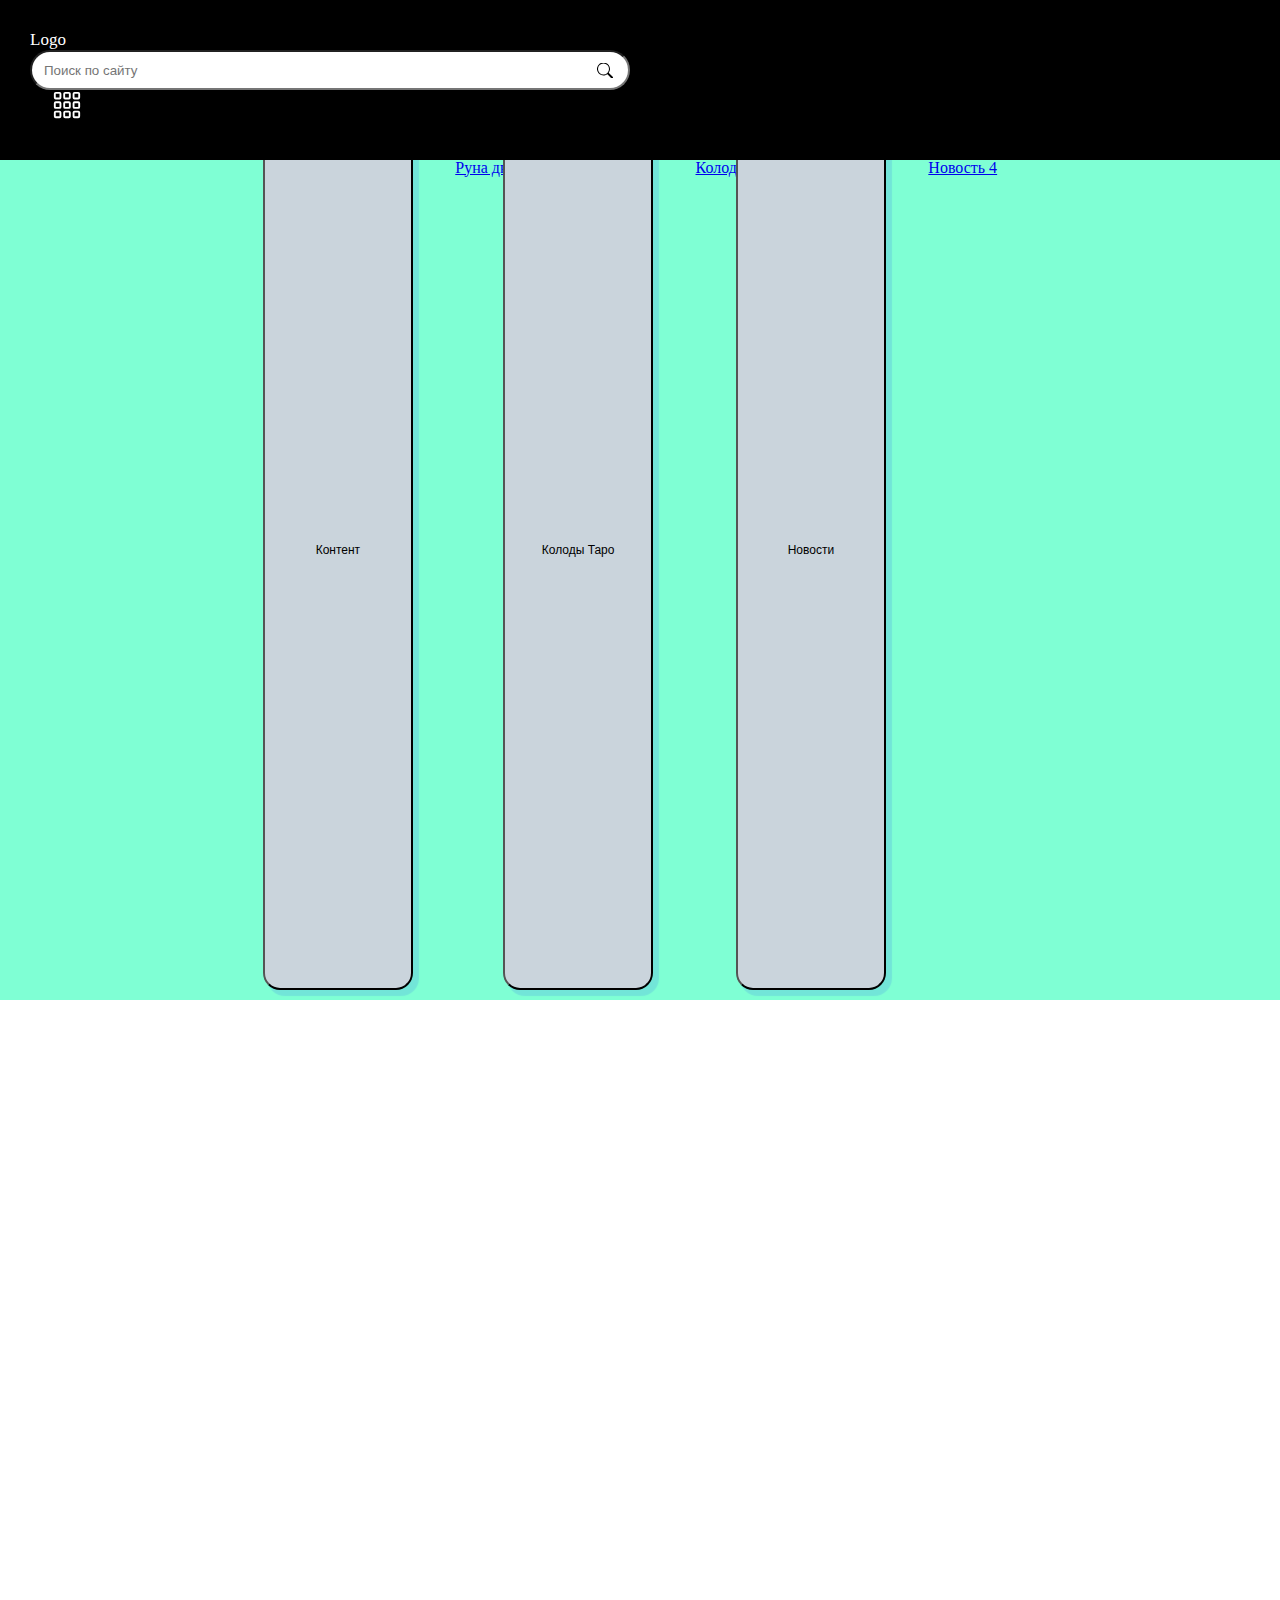
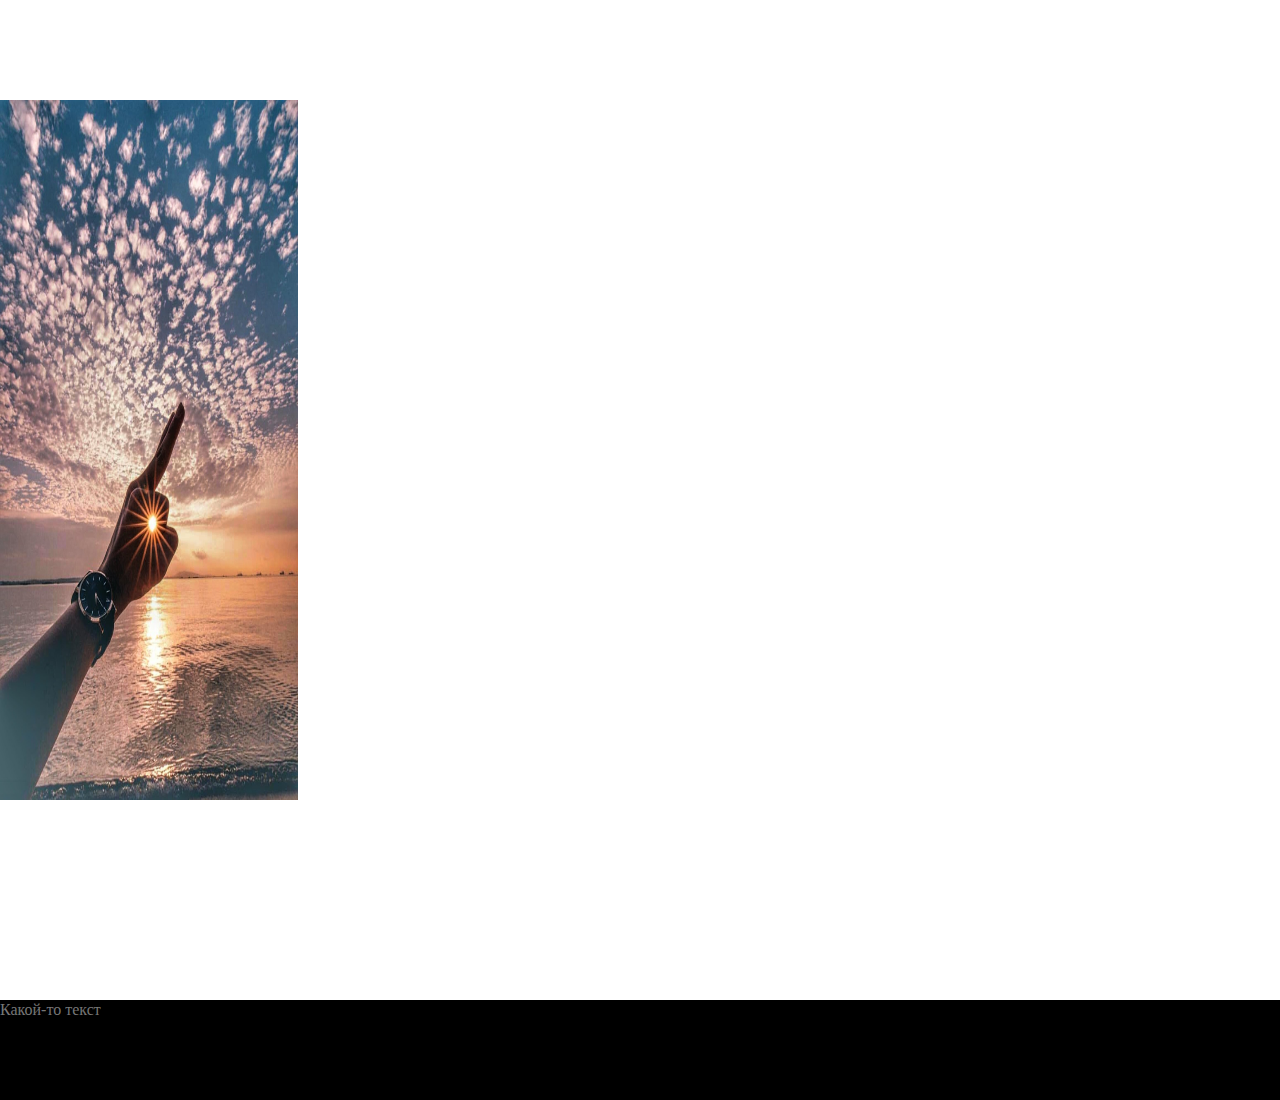
==== index.html @ ed7b6639 "master" ====
<!DOCTYPE html>
<html>
<head>
    <meta charset='utf-8'>
    <meta http-equiv='X-UA-Compatible' content='IE=edge'>
    <title>Таро Карта дня</title>
    <meta name='viewport' content='width=device-width, initial-scale=1'>
	<link rel="stylesheet" href="sbros.css">
    <link href="https://cdn.jsdelivr.net/npm/bootstrap@5.2.0/dist/css/bootstrap.min.css" rel="stylesheet" integrity="sha384-gH2yIJqKdNHPEq0n4Mqa/HGKIhSkIHeL5AyhkYV8i59U5AR6csBvApHHNl/vI1Bx" crossorigin="anonymous">
    <script src="https://cdn.jsdelivr.net/npm/bootstrap@5.2.0/dist/js/bootstrap.bundle.min.js" integrity="sha384-A3rJD856KowSb7dwlZdYEkO39Gagi7vIsF0jrRAoQmDKKtQBHUuLZ9AsSv4jD4Xa" crossorigin="anonymous"></script>
	<link rel='stylesheet' href='style.css'>
</head> 
<body class="light-theme">
    <header class="container-fluid text-center">
			<div class="row">
				<a href="#" class="col-sm-3 logo" class="hider" id="hider" onclick="openbox('box6'); return false">Logo</a>
				<form action="#" method="#" class="col-sm-6"><input type="search" name="q" placeholder="Поиск по сайту" > 
				</form>
					<ul class="col-sm-3 dropdown">
						<li> <a href="#" class="svg">
							<svg xmlns="http://www.w3.org/2000/svg" width="30" height="30" fill="currentColor" class="bi bi-grid-3x3-gap" viewBox="0 0 16 16">
						  <path d="M4 2v2H2V2h2zm1 12v-2a1 1 0 0 0-1-1H2a1 1 0 0 0-1 1v2a1 1 0 0 0 1 1h2a1 1 0 0 0 1-1zm0-5V7a1 1 0 0 0-1-1H2a1 1 0 0 0-1 1v2a1 1 0 0 0 1 1h2a1 1 0 0 0 1-1zm0-5V2a1 1 0 0 0-1-1H2a1 1 0 0 0-1 1v2a1 1 0 0 0 1 1h2a1 1 0 0 0 1-1zm5 10v-2a1 1 0 0 0-1-1H7a1 1 0 0 0-1 1v2a1 1 0 0 0 1 1h2a1 1 0 0 0 1-1zm0-5V7a1 1 0 0 0-1-1H7a1 1 0 0 0-1 1v2a1 1 0 0 0 1 1h2a1 1 0 0 0 1-1zm0-5V2a1 1 0 0 0-1-1H7a1 1 0 0 0-1 1v2a1 1 0 0 0 1 1h2a1 1 0 0 0 1-1zM9 2v2H7V2h2zm5 0v2h-2V2h2zM4 7v2H2V7h2zm5 0v2H7V7h2zm5 0h-2v2h2V7zM4 12v2H2v-2h2zm5 0v2H7v-2h2zm5 0v2h-2v-2h2zM12 1a1 1 0 0 0-1 1v2a1 1 0 0 0 1 1h2a1 1 0 0 0 1-1V2a1 1 0 0 0-1-1h-2zm-1 6a1 1 0 0 1 1-1h2a1 1 0 0 1 1 1v2a1 1 0 0 1-1 1h-2a1 1 0 0 1-1-1V7zm1 4a1 1 0 0 0-1 1v2a1 1 0 0 0 1 1h2a1 1 0 0 0 1-1v-2a1 1 0 0 0-1-1h-2z"/>
							</svg>
						  </a>
						  <ul class="dropdown-menu_header">
							<li><a href="#" ><svg xmlns="http://www.w3.org/2000/svg" width="16" height="16" fill="currentColor" class="bi bi-person-circle" viewBox="0 0 16 16">
								<path d="M11 6a3 3 0 1 1-6 0 3 3 0 0 1 6 0z"/>
								<path fill-rule="evenodd" d="M0 8a8 8 0 1 1 16 0A8 8 0 0 1 0 8zm8-7a7 7 0 0 0-5.468 11.37C3.242 11.226 4.805 10 8 10s4.757 1.225 5.468 2.37A7 7 0 0 0 8 1z"/>
							  </svg>My stuff</a>
							  <ul class="sub-menu_header">
								<li><a href="#">Online Status</a></li>
								<li><a href="#">Profile</a></li>
								<li><a href="#">StyleAvatar</a></li>
								<li><a href="#">User Settings</a></li>
							</ul>
						
							</li>
							
							<li><a href="#" class="checkbox"><svg xmlns="http://www.w3.org/2000/svg" width="16" height="16" fill="currentColor" class="bi bi-eye" viewBox="0 0 16 16">
								<path d="M16 8s-3-5.5-8-5.5S0 8 0 8s3 5.5 8 5.5S16 8 16 8zM1.173 8a13.133 13.133 0 0 1 1.66-2.043C4.12 4.668 5.88 3.5 8 3.5c2.12 0 3.879 1.168 5.168 2.457A13.133 13.133 0 0 1 14.828 8c-.058.087-.122.183-.195.288-.335.48-.83 1.12-1.465 1.755C11.879 11.332 10.119 12.5 8 12.5c-2.12 0-3.879-1.168-5.168-2.457A13.134 13.134 0 0 1 1.172 8z"/>
								<path d="M8 5.5a2.5 2.5 0 1 0 0 5 2.5 2.5 0 0 0 0-5zM4.5 8a3.5 3.5 0 1 1 7 0 3.5 3.5 0 0 1-7 0z"/>
							  </svg>View Options</a> </li>
			
			
								<span>Dark Mode <input type ="checkbox" class="btn-toggle"></span>
					  
							<li><a href="#"><svg xmlns="http://www.w3.org/2000/svg" width="16" height="16" fill="currentColor" class="bi bi-git" viewBox="0 0 16 16">
							<path d="M15.698 7.287 8.712.302a1.03 1.03 0 0 0-1.457 0l-1.45 1.45 1.84 1.84a1.223 1.223 0 0 1 1.55 1.56l1.773 1.774a1.224 1.224 0 0 1 1.267 2.025 1.226 1.226 0 0 1-2.002-1.334L8.58 5.963v4.353a1.226 1.226 0 1 1-1.008-.036V5.887a1.226 1.226 0 0 1-.666-1.608L5.093 2.465l-4.79 4.79a1.03 1.03 0 0 0 0 1.457l6.986 6.986a1.03 1.03 0 0 0 1.457 0l6.953-6.953a1.031 1.031 0 0 0 0-1.457"/>
							</svg>Create a Communiti</a> </li>
			
							<li><a href="#"><svg xmlns="http://www.w3.org/2000/svg" width="16" height="16" fill="currentColor" class="bi bi-megaphone" viewBox="0 0 16 16">
								<path d="M13 2.5a1.5 1.5 0 0 1 3 0v11a1.5 1.5 0 0 1-3 0v-.214c-2.162-1.241-4.49-1.843-6.912-2.083l.405 2.712A1 1 0 0 1 5.51 15.1h-.548a1 1 0 0 1-.916-.599l-1.85-3.49a68.14 68.14 0 0 0-.202-.003A2.014 2.014 0 0 1 0 9V7a2.02 2.02 0 0 1 1.992-2.013 74.663 74.663 0 0 0 2.483-.075c3.043-.154 6.148-.849 8.525-2.199V2.5zm1 0v11a.5.5 0 0 0 1 0v-11a.5.5 0 0 0-1 0zm-1 1.35c-2.344 1.205-5.209 1.842-8 2.033v4.233c.18.01.359.022.537.036 2.568.189 5.093.744 7.463 1.993V3.85zm-9 6.215v-4.13a95.09 95.09 0 0 1-1.992.052A1.02 1.02 0 0 0 1 7v2c0 .55.448 1.002 1.006 1.009A60.49 60.49 0 0 1 4 10.065zm-.657.975 1.609 3.037.01.024h.548l-.002-.014-.443-2.966a68.019 68.019 0 0 0-1.722-.082z"/>
							  </svg>Advertise on Reddit</a> </li>
							<li><a href="#"><svg xmlns="http://www.w3.org/2000/svg" width="16" height="16" fill="currentColor" class="bi bi-mask" viewBox="0 0 16 16">
								<path d="M6.225 1.227A7.5 7.5 0 0 1 10.5 8a7.5 7.5 0 0 1-4.275 6.773 7 7 0 1 0 0-13.546zM4.187.966a8 8 0 1 1 7.627 14.069A8 8 0 0 1 4.186.964z"/>
							  </svg>Coins</a> </li>
							<li><a href="#"><svg xmlns="http://www.w3.org/2000/svg" width="16" height="16" fill="currentColor" class="bi bi-gem" viewBox="0 0 16 16">
								<path d="M3.1.7a.5.5 0 0 1 .4-.2h9a.5.5 0 0 1 .4.2l2.976 3.974c.149.185.156.45.01.644L8.4 15.3a.5.5 0 0 1-.8 0L.1 5.3a.5.5 0 0 1 0-.6l3-4zm11.386 3.785-1.806-2.41-.776 2.413 2.582-.003zm-3.633.004.961-2.989H4.186l.963 2.995 5.704-.006zM5.47 5.495 8 13.366l2.532-7.876-5.062.005zm-1.371-.999-.78-2.422-1.818 2.425 2.598-.003zM1.499 5.5l5.113 6.817-2.192-6.82L1.5 5.5zm7.889 6.817 5.123-6.83-2.928.002-2.195 6.828z"/>
							  </svg>Premium</a> </li>
							<li><a href="#"><svg xmlns="http://www.w3.org/2000/svg" width="16" height="16" fill="currentColor" class="bi bi-record-circle" viewBox="0 0 16 16">
								<path d="M8 15A7 7 0 1 1 8 1a7 7 0 0 1 0 14zm0 1A8 8 0 1 0 8 0a8 8 0 0 0 0 16z"/>
								<path d="M11 8a3 3 0 1 1-6 0 3 3 0 0 1 6 0z"/>
							  </svg>Talk</a> </li>
							<li><a href="#"><svg xmlns="http://www.w3.org/2000/svg" width="16" height="16" fill="currentColor" class="bi bi-reply-all-fill" viewBox="0 0 16 16">
								<path d="M8.021 11.9 3.453 8.62a.719.719 0 0 1 0-1.238L8.021 4.1a.716.716 0 0 1 1.079.619V6c1.5 0 6 0 7 8-2.5-4.5-7-4-7-4v1.281c0 .56-.606.898-1.079.62z"/>
								<path d="M5.232 4.293a.5.5 0 0 1-.106.7L1.114 7.945a.5.5 0 0 1-.042.028.147.147 0 0 0 0 .252.503.503 0 0 1 .042.028l4.012 2.954a.5.5 0 1 1-.593.805L.539 9.073a1.147 1.147 0 0 1 0-1.946l3.994-2.94a.5.5 0 0 1 .699.106z"/>
							  </svg>Explore</a> </li>
							<li><a href="#"><svg xmlns="http://www.w3.org/2000/svg" width="16" height="16" fill="currentColor" class="bi bi-question-circle" viewBox="0 0 16 16">
								<path d="M8 15A7 7 0 1 1 8 1a7 7 0 0 1 0 14zm0 1A8 8 0 1 0 8 0a8 8 0 0 0 0 16z"/>
								<path d="M5.255 5.786a.237.237 0 0 0 .241.247h.825c.138 0 .248-.113.266-.25.09-.656.54-1.134 1.342-1.134.686 0 1.314.343 1.314 1.168 0 .635-.374.927-.965 1.371-.673.489-1.206 1.06-1.168 1.987l.003.217a.25.25 0 0 0 .25.246h.811a.25.25 0 0 0 .25-.25v-.105c0-.718.273-.927 1.01-1.486.609-.463 1.244-.977 1.244-2.056 0-1.511-1.276-2.241-2.673-2.241-1.267 0-2.655.59-2.75 2.286zm1.557 5.763c0 .533.425.927 1.01.927.609 0 1.028-.394 1.028-.927 0-.552-.42-.94-1.029-.94-.584 0-1.009.388-1.009.94z"/>
							  </svg>Help Center</a> </li>
							<li><a href="#"><svg xmlns="http://www.w3.org/2000/svg" width="16" height="16" fill="currentColor" class="bi bi-exclamation-circle" viewBox="0 0 16 16">
								<path d="M8 15A7 7 0 1 1 8 1a7 7 0 0 1 0 14zm0 1A8 8 0 1 0 8 0a8 8 0 0 0 0 16z"/>
								<path d="M7.002 11a1 1 0 1 1 2 0 1 1 0 0 1-2 0zM7.1 4.995a.905.905 0 1 1 1.8 0l-.35 3.507a.552.552 0 0 1-1.1 0L7.1 4.995z"/>
							  </svg>More</a> </li>
							<li><a href="#"><svg xmlns="http://www.w3.org/2000/svg" width="16" height="16" fill="currentColor" class="bi bi-file-earmark-text" viewBox="0 0 16 16">
								<path d="M5.5 7a.5.5 0 0 0 0 1h5a.5.5 0 0 0 0-1h-5zM5 9.5a.5.5 0 0 1 .5-.5h5a.5.5 0 0 1 0 1h-5a.5.5 0 0 1-.5-.5zm0 2a.5.5 0 0 1 .5-.5h2a.5.5 0 0 1 0 1h-2a.5.5 0 0 1-.5-.5z"/>
								<path d="M9.5 0H4a2 2 0 0 0-2 2v12a2 2 0 0 0 2 2h8a2 2 0 0 0 2-2V4.5L9.5 0zm0 1v2A1.5 1.5 0 0 0 11 4.5h2V14a1 1 0 0 1-1 1H4a1 1 0 0 1-1-1V2a1 1 0 0 1 1-1h5.5z"/>
							  </svg>Terms & Policies</a>
							 <ul class="sub-menu_header">
								<li><a href="#">User Agreement</a> </li>
								<li><a href="#">Privacy Policy</a> </li>
								<li><a href="#">Content Policy</a> </li>
								<li><a href="#">Moderator Guidelines</a> </li>
							</ul>
							</li>
							<li><a href=""><svg xmlns="http://www.w3.org/2000/svg" width="16" height="16" fill="currentColor" class="bi bi-box-arrow-in-right" viewBox="0 0 16 16">
								<path fill-rule="evenodd" d="M6 3.5a.5.5 0 0 1 .5-.5h8a.5.5 0 0 1 .5.5v9a.5.5 0 0 1-.5.5h-8a.5.5 0 0 1-.5-.5v-2a.5.5 0 0 0-1 0v2A1.5 1.5 0 0 0 6.5 14h8a1.5 1.5 0 0 0 1.5-1.5v-9A1.5 1.5 0 0 0 14.5 2h-8A1.5 1.5 0 0 0 5 3.5v2a.5.5 0 0 0 1 0v-2z"/>
								<path fill-rule="evenodd" d="M11.854 8.354a.5.5 0 0 0 0-.708l-3-3a.5.5 0 1 0-.708.708L10.293 7.5H1.5a.5.5 0 0 0 0 1h8.793l-2.147 2.146a.5.5 0 0 0 .708.708l3-3z"/>
							  </svg>Log Out</a> </li>
							</ul>
						</li>
					</ul>
		  </div>
	</header>
    <div class="container-fluid text-center main">
		<div class="row">
			<div class="col-sm-2 menu-main">
		<button class="btn">Контент</button>
 		    <ul class="dd-menu">
 			<li class="dd-item"><a href="#">Карта дня</a></li>
 			<li class="dd-item"><a href="#">Руна дня</a></li>
 			<li class="dd-item"><a href="#">Ленорман</a></li>
 			<li class="dd-item"><a href="#">Руна дня</a></li>
 		    </ul>
 		<button class="btn">Колоды Таро</button>
 		    <ul class="dd-menu">
 			<li class="dd-item"><a href="#">Колода 1</a></li>
 			<li class="dd-item"><a href="#">Колода 2</a></li>
 			<li class="dd-item"><a href="#">Колода 3</a></li>
 			<li class="dd-item"><a href="#">Колода 4</a></li>
 		    </ul>
 		<button class="btn">Новости</button>
 		    <ul class="dd-menu">
 			<li class="dd-item"><a href="#">Новость 1</a></li>
 			<li class="dd-item"><a href="#">Новость 2</a></li>
 			<li class="dd-item"><a href="#">Новость 3</a></li>
 			<li class="dd-item"><a href="#">Новость 4</a></li>
 		    </ul>
				
			</div>
			<div class="col-sm-7 content">
				
				<!--Главная-->
					<!--<p class="text-info block-of-text" id="box6" style="display: block;">Lorem Ipsum is simply dummy text of the printing and 
						typesetting industry. Lorem Ipsum has been the industry's standard dummy
						 text ever since the 1500s, when an unknown printer took a galley of type 
						 and scrambled it to make a type specimen book. It has survived not only five 
						 centuries, but also the leap into electronic typesetting, remaining essentially 
						 unchanged. It was popularised in the 1960s with the release of Letraset sheets 
						 containing Lorem Ipsum passages, and more recently with desktop publishing software 
						 like Aldus PageMaker including versions of Lorem Ipsum. Lorem Ipsum is simply dummy 
						 text of the printing and typesetting industry. Lorem Ipsum has been the industry's standard 
						 dummy text ever since the 1500s, when an unknown printer took a galley of type
						  and scrambled it to make a type specimen book. It has survived not only five 
						  centuries, but also the leap into electronic typesetting, remaining essentially unchanged. 
						  It was popularised in the 1960s with the release of Letraset sheets containing Lorem Ipsum passages, 
						  and more recently with desktop publishing software like Aldus PageMaker including versions of Lorem Ipsum.
						  Lorem Ipsum is simply dummy text of the printing and typesetting industry. Lorem Ipsum has been the 
						  industry's standard dummy text ever since the 1500s, when an unknown printer took a galley of type 
						  and scrambled it to make a type specimen book. It has survived not only five centuries, but also the 
						  leap into electronic typesetting, remaining essentially unchanged. It was popularised in the 1960s 
						  with the release of Letraset sheets containing Lorem Ipsum passages, and more recently with desktop 
						  publishing software like Aldus PageMaker including versions of Lorem Ipsum.
						  Lorem Ipsum is simply dummy text of the printing and typesetting industry. 
						  Lorem Ipsum has been 
						  the industry's standard dummy text ever since the 1500s, when an unknown printer took a galley of type 
						  and scrambled it to make a type specimen book. It has survived not only five centuries, but also the 
						  leap into electronic typesetting, remaining essentially unchanged. It was popularised in the 1960s 
						  with the release of Letraset sheets containing Lorem Ipsum passages, and more recently with desktop 
						  publishing software like Aldus PageMaker including versions of Lorem Ipsum.
						  Lorem Ipsum has been 
						  the industry's standard dummy text ever since the 1500s, when an unknown printer took a galley of type 
						  and scrambled it to make a type specimen book. It has survived not only five centuries, but also the 
						  leap into electronic typesetting, remaining essentially unchanged. It was popularised in the 1960s 
						  with the release of Letraset sheets containing Lorem Ipsum passages, and more recently with desktop 
						  publishing software like Aldus PageMaker including versions of Lorem Ipsum.
						  Lorem Ipsum has been 
						  the industry's standard dummy text ever since the 1500s, when an unknown printer took a galley of type 
						  and scrambled it to make a type specimen book. It has survived not only five centuries, but also the 
						  leap into electronic typesetting, remaining essentially unchanged. It was popularised in the 1960s 
						  with the release of Letraset sheets containing Lorem Ipsum passages, and more recently with desktop 
						  publishing software like Aldus PageMaker including versions of Lorem Ipsum.</p>-->

						  <!--кнопка Карты Таро-->

						  <!--<div class="item block-of-text" id="box5" style="display: bloc;" >
							<div class="item-first">
								<img class="karta" src="karta-taro1.jpeg">
								<br>
								<span class="span1">WORLD</span>
								<br>
								<a href="" class="taro">ссылка</a>
							</div>
							<div class="item-first">
								<img class="karta" src="karta-taro1.jpeg">
								<br>
								<span class="span1">WORLD</span>
								<br>
								<a href="" class="taro">ссылка</a>
							</div>
							<div class="item-first">
								<img class="karta" src="karta-taro1.jpeg">
								<br>
								<span class="span1">WORLD</span>
									<br>
									<a href="" class="taro">ссылка</a>
							</div>
							<div class="item-first">
								<img class="karta" src="karta-taro1.jpeg">
								<br>
								<span class="span1">WORLD</span>
									<br>
									<a href="" class="taro">ссылка</a>
							</div>
							<div class="item-first">
								<img class="karta" src="karta-taro1.jpeg">
								<br>
								<span class="span1">WORLD</span>
									<br>
									<a href="" class="taro">ссылка</a>
							</div>
							<div class="item-first">
								<img class="karta" src="karta-taro1.jpeg">
								<br>
								<span class="span1">WORLD</span>
								<br>
								<a href="" class="taro">ссылка</a>
							</div>
							<div class="item-first">
								<img class="karta" src="karta-taro1.jpeg">
								<br>
								<span class="span1">WORLD</span>
								<br>
								<a href="" class="taro">ссылка</a>
							</div>
							<div class="item-first">
								<img class="karta" src="karta-taro1.jpeg">
								<br>
								<span class="span1">WORLD</span>
								<br>
								<a href="" class="taro">ссылка</a>
							</div>
						</div>-->

						<!--кнопка НОВОСТИ-->
						<div class="news">
							<p class="news1"> Lorem Ipsum is simply dummy text of the printing and 
								typesetting industry. Lorem Ipsum has been the industry's standard dummy
								 text ever since the 1500s, when an unknown printer took a galley of type 
								 and scrambled it to make a type specimen book. It has survived not only five 
								 centuries, but also the leap into electronic typesetting, remaining essentially 
								 unchanged. It was popularised in the 1960s with the release of Letraset sheets 
								 containing Lorem Ipsum passages, and more recently with desktop publishing software 
								 like Aldus PageMaker including versions of Lorem Ipsum.</p>
								 <svg xmlns="http://www.w3.org/2000/svg" width="14" height="14" fill="currentColor" class="bi bi-google" viewBox="0 0 16 16">
									<path d="M15.545 6.558a9.42 9.42 0 0 1 .139 1.626c0 2.434-.87 4.492-2.384 5.885h.002C11.978 15.292 10.158 16 8 16A8 8 0 1 1 8 0a7.689 7.689 0 0 1 5.352 2.082l-2.284 2.284A4.347 4.347 0 0 0 8 3.166c-2.087 0-3.86 1.408-4.492 3.304a4.792 4.792 0 0 0 0 3.063h.003c.635 1.893 2.405 3.301 4.492 3.301 1.078 0 2.004-.276 2.722-.764h-.003a3.702 3.702 0 0 0 1.599-2.431H8v-3.08h7.545z"/>
								  </svg>
								  <svg xmlns="http://www.w3.org/2000/svg" width="14" height="14" fill="currentColor" class="bi bi-globe" viewBox="0 0 16 16">
									<path d="M0 8a8 8 0 1 1 16 0A8 8 0 0 1 0 8zm7.5-6.923c-.67.204-1.335.82-1.887 1.855A7.97 7.97 0 0 0 5.145 4H7.5V1.077zM4.09 4a9.267 9.267 0 0 1 .64-1.539 6.7 6.7 0 0 1 .597-.933A7.025 7.025 0 0 0 2.255 4H4.09zm-.582 3.5c.03-.877.138-1.718.312-2.5H1.674a6.958 6.958 0 0 0-.656 2.5h2.49zM4.847 5a12.5 12.5 0 0 0-.338 2.5H7.5V5H4.847zM8.5 5v2.5h2.99a12.495 12.495 0 0 0-.337-2.5H8.5zM4.51 8.5a12.5 12.5 0 0 0 .337 2.5H7.5V8.5H4.51zm3.99 0V11h2.653c.187-.765.306-1.608.338-2.5H8.5zM5.145 12c.138.386.295.744.468 1.068.552 1.035 1.218 1.65 1.887 1.855V12H5.145zm.182 2.472a6.696 6.696 0 0 1-.597-.933A9.268 9.268 0 0 1 4.09 12H2.255a7.024 7.024 0 0 0 3.072 2.472zM3.82 11a13.652 13.652 0 0 1-.312-2.5h-2.49c.062.89.291 1.733.656 2.5H3.82zm6.853 3.472A7.024 7.024 0 0 0 13.745 12H11.91a9.27 9.27 0 0 1-.64 1.539 6.688 6.688 0 0 1-.597.933zM8.5 12v2.923c.67-.204 1.335-.82 1.887-1.855.173-.324.33-.682.468-1.068H8.5zm3.68-1h2.146c.365-.767.594-1.61.656-2.5h-2.49a13.65 13.65 0 0 1-.312 2.5zm2.802-3.5a6.959 6.959 0 0 0-.656-2.5H12.18c.174.782.282 1.623.312 2.5h2.49zM11.27 2.461c.247.464.462.98.64 1.539h1.835a7.024 7.024 0 0 0-3.072-2.472c.218.284.418.598.597.933zM10.855 4a7.966 7.966 0 0 0-.468-1.068C9.835 1.897 9.17 1.282 8.5 1.077V4h2.355z"/>
								  </svg>
								  <svg xmlns="http://www.w3.org/2000/svg" width="14" height="14" fill="currentColor" class="bi bi-balloon-heart" viewBox="0 0 16 16">
									<path fill-rule="evenodd" d="m8 2.42-.717-.737c-1.13-1.161-3.243-.777-4.01.72-.35.685-.451 1.707.236 3.062C4.16 6.753 5.52 8.32 8 10.042c2.479-1.723 3.839-3.29 4.491-4.577.687-1.355.587-2.377.236-3.061-.767-1.498-2.88-1.882-4.01-.721L8 2.42Zm-.49 8.5c-10.78-7.44-3-13.155.359-10.063.045.041.089.084.132.129.043-.045.087-.088.132-.129 3.36-3.092 11.137 2.624.357 10.063l.235.468a.25.25 0 1 1-.448.224l-.008-.017c.008.11.02.202.037.29.054.27.161.488.419 1.003.288.578.235 1.15.076 1.629-.157.469-.422.867-.588 1.115l-.004.007a.25.25 0 1 1-.416-.278c.168-.252.4-.6.533-1.003.133-.396.163-.824-.049-1.246l-.013-.028c-.24-.48-.38-.758-.448-1.102a3.177 3.177 0 0 1-.052-.45l-.04.08a.25.25 0 1 1-.447-.224l.235-.468ZM6.013 2.06c-.649-.18-1.483.083-1.85.798-.131.258-.245.689-.08 1.335.063.244.414.198.487-.043.21-.697.627-1.447 1.359-1.692.217-.073.304-.337.084-.398Z"/>
								  </svg>
						</div>
						<div class="news">
							<p class="news1"> Lorem Ipsum is simply dummy text of the printing and 
								typesetting industry. Lorem Ipsum has been the industry's standard dummy
								 text ever since the 1500s, when an unknown printer took a galley of type 
								 and scrambled it to make a type specimen book. It has survived not only five 
								 centuries, but also the leap into electronic typesetting, remaining essentially 
								 unchanged. It was popularised in the 1960s with the release of Letraset sheets 
								 containing Lorem Ipsum passages, and more recently with desktop publishing software 
								 like Aldus PageMaker including versions of Lorem Ipsum.</p>
								 <svg xmlns="http://www.w3.org/2000/svg" width="14" height="14" fill="currentColor" class="bi bi-google" viewBox="0 0 16 16">
									<path d="M15.545 6.558a9.42 9.42 0 0 1 .139 1.626c0 2.434-.87 4.492-2.384 5.885h.002C11.978 15.292 10.158 16 8 16A8 8 0 1 1 8 0a7.689 7.689 0 0 1 5.352 2.082l-2.284 2.284A4.347 4.347 0 0 0 8 3.166c-2.087 0-3.86 1.408-4.492 3.304a4.792 4.792 0 0 0 0 3.063h.003c.635 1.893 2.405 3.301 4.492 3.301 1.078 0 2.004-.276 2.722-.764h-.003a3.702 3.702 0 0 0 1.599-2.431H8v-3.08h7.545z"/>
								  </svg>
								  <svg xmlns="http://www.w3.org/2000/svg" width="14" height="14" fill="currentColor" class="bi bi-globe" viewBox="0 0 16 16">
									<path d="M0 8a8 8 0 1 1 16 0A8 8 0 0 1 0 8zm7.5-6.923c-.67.204-1.335.82-1.887 1.855A7.97 7.97 0 0 0 5.145 4H7.5V1.077zM4.09 4a9.267 9.267 0 0 1 .64-1.539 6.7 6.7 0 0 1 .597-.933A7.025 7.025 0 0 0 2.255 4H4.09zm-.582 3.5c.03-.877.138-1.718.312-2.5H1.674a6.958 6.958 0 0 0-.656 2.5h2.49zM4.847 5a12.5 12.5 0 0 0-.338 2.5H7.5V5H4.847zM8.5 5v2.5h2.99a12.495 12.495 0 0 0-.337-2.5H8.5zM4.51 8.5a12.5 12.5 0 0 0 .337 2.5H7.5V8.5H4.51zm3.99 0V11h2.653c.187-.765.306-1.608.338-2.5H8.5zM5.145 12c.138.386.295.744.468 1.068.552 1.035 1.218 1.65 1.887 1.855V12H5.145zm.182 2.472a6.696 6.696 0 0 1-.597-.933A9.268 9.268 0 0 1 4.09 12H2.255a7.024 7.024 0 0 0 3.072 2.472zM3.82 11a13.652 13.652 0 0 1-.312-2.5h-2.49c.062.89.291 1.733.656 2.5H3.82zm6.853 3.472A7.024 7.024 0 0 0 13.745 12H11.91a9.27 9.27 0 0 1-.64 1.539 6.688 6.688 0 0 1-.597.933zM8.5 12v2.923c.67-.204 1.335-.82 1.887-1.855.173-.324.33-.682.468-1.068H8.5zm3.68-1h2.146c.365-.767.594-1.61.656-2.5h-2.49a13.65 13.65 0 0 1-.312 2.5zm2.802-3.5a6.959 6.959 0 0 0-.656-2.5H12.18c.174.782.282 1.623.312 2.5h2.49zM11.27 2.461c.247.464.462.98.64 1.539h1.835a7.024 7.024 0 0 0-3.072-2.472c.218.284.418.598.597.933zM10.855 4a7.966 7.966 0 0 0-.468-1.068C9.835 1.897 9.17 1.282 8.5 1.077V4h2.355z"/>
								  </svg>
								  <svg xmlns="http://www.w3.org/2000/svg" width="14" height="14" fill="currentColor" class="bi bi-balloon-heart" viewBox="0 0 16 16">
									<path fill-rule="evenodd" d="m8 2.42-.717-.737c-1.13-1.161-3.243-.777-4.01.72-.35.685-.451 1.707.236 3.062C4.16 6.753 5.52 8.32 8 10.042c2.479-1.723 3.839-3.29 4.491-4.577.687-1.355.587-2.377.236-3.061-.767-1.498-2.88-1.882-4.01-.721L8 2.42Zm-.49 8.5c-10.78-7.44-3-13.155.359-10.063.045.041.089.084.132.129.043-.045.087-.088.132-.129 3.36-3.092 11.137 2.624.357 10.063l.235.468a.25.25 0 1 1-.448.224l-.008-.017c.008.11.02.202.037.29.054.27.161.488.419 1.003.288.578.235 1.15.076 1.629-.157.469-.422.867-.588 1.115l-.004.007a.25.25 0 1 1-.416-.278c.168-.252.4-.6.533-1.003.133-.396.163-.824-.049-1.246l-.013-.028c-.24-.48-.38-.758-.448-1.102a3.177 3.177 0 0 1-.052-.45l-.04.08a.25.25 0 1 1-.447-.224l.235-.468ZM6.013 2.06c-.649-.18-1.483.083-1.85.798-.131.258-.245.689-.08 1.335.063.244.414.198.487-.043.21-.697.627-1.447 1.359-1.692.217-.073.304-.337.084-.398Z"/>
								  </svg>
						</div>
						<div class="news">
							<p class="news1"> Lorem Ipsum is simply dummy text of the printing and 
								typesetting industry. Lorem Ipsum has been the industry's standard dummy
								 text ever since the 1500s, when an unknown printer took a galley of type 
								 and scrambled it to make a type specimen book. It has survived not only five 
								 centuries, but also the leap into electronic typesetting, remaining essentially 
								 unchanged. It was popularised in the 1960s with the release of Letraset sheets 
								 containing Lorem Ipsum passages, and more recently with desktop publishing software 
								 like Aldus PageMaker including versions of Lorem Ipsum.</p>
								 <svg xmlns="http://www.w3.org/2000/svg" width="14" height="14" fill="currentColor" class="bi bi-google" viewBox="0 0 16 16">
									<path d="M15.545 6.558a9.42 9.42 0 0 1 .139 1.626c0 2.434-.87 4.492-2.384 5.885h.002C11.978 15.292 10.158 16 8 16A8 8 0 1 1 8 0a7.689 7.689 0 0 1 5.352 2.082l-2.284 2.284A4.347 4.347 0 0 0 8 3.166c-2.087 0-3.86 1.408-4.492 3.304a4.792 4.792 0 0 0 0 3.063h.003c.635 1.893 2.405 3.301 4.492 3.301 1.078 0 2.004-.276 2.722-.764h-.003a3.702 3.702 0 0 0 1.599-2.431H8v-3.08h7.545z"/>
								  </svg>
								  <svg xmlns="http://www.w3.org/2000/svg" width="14" height="14" fill="currentColor" class="bi bi-globe" viewBox="0 0 16 16">
									<path d="M0 8a8 8 0 1 1 16 0A8 8 0 0 1 0 8zm7.5-6.923c-.67.204-1.335.82-1.887 1.855A7.97 7.97 0 0 0 5.145 4H7.5V1.077zM4.09 4a9.267 9.267 0 0 1 .64-1.539 6.7 6.7 0 0 1 .597-.933A7.025 7.025 0 0 0 2.255 4H4.09zm-.582 3.5c.03-.877.138-1.718.312-2.5H1.674a6.958 6.958 0 0 0-.656 2.5h2.49zM4.847 5a12.5 12.5 0 0 0-.338 2.5H7.5V5H4.847zM8.5 5v2.5h2.99a12.495 12.495 0 0 0-.337-2.5H8.5zM4.51 8.5a12.5 12.5 0 0 0 .337 2.5H7.5V8.5H4.51zm3.99 0V11h2.653c.187-.765.306-1.608.338-2.5H8.5zM5.145 12c.138.386.295.744.468 1.068.552 1.035 1.218 1.65 1.887 1.855V12H5.145zm.182 2.472a6.696 6.696 0 0 1-.597-.933A9.268 9.268 0 0 1 4.09 12H2.255a7.024 7.024 0 0 0 3.072 2.472zM3.82 11a13.652 13.652 0 0 1-.312-2.5h-2.49c.062.89.291 1.733.656 2.5H3.82zm6.853 3.472A7.024 7.024 0 0 0 13.745 12H11.91a9.27 9.27 0 0 1-.64 1.539 6.688 6.688 0 0 1-.597.933zM8.5 12v2.923c.67-.204 1.335-.82 1.887-1.855.173-.324.33-.682.468-1.068H8.5zm3.68-1h2.146c.365-.767.594-1.61.656-2.5h-2.49a13.65 13.65 0 0 1-.312 2.5zm2.802-3.5a6.959 6.959 0 0 0-.656-2.5H12.18c.174.782.282 1.623.312 2.5h2.49zM11.27 2.461c.247.464.462.98.64 1.539h1.835a7.024 7.024 0 0 0-3.072-2.472c.218.284.418.598.597.933zM10.855 4a7.966 7.966 0 0 0-.468-1.068C9.835 1.897 9.17 1.282 8.5 1.077V4h2.355z"/>
								  </svg>
								  <svg xmlns="http://www.w3.org/2000/svg" width="14" height="14" fill="currentColor" class="bi bi-balloon-heart" viewBox="0 0 16 16">
									<path fill-rule="evenodd" d="m8 2.42-.717-.737c-1.13-1.161-3.243-.777-4.01.72-.35.685-.451 1.707.236 3.062C4.16 6.753 5.52 8.32 8 10.042c2.479-1.723 3.839-3.29 4.491-4.577.687-1.355.587-2.377.236-3.061-.767-1.498-2.88-1.882-4.01-.721L8 2.42Zm-.49 8.5c-10.78-7.44-3-13.155.359-10.063.045.041.089.084.132.129.043-.045.087-.088.132-.129 3.36-3.092 11.137 2.624.357 10.063l.235.468a.25.25 0 1 1-.448.224l-.008-.017c.008.11.02.202.037.29.054.27.161.488.419 1.003.288.578.235 1.15.076 1.629-.157.469-.422.867-.588 1.115l-.004.007a.25.25 0 1 1-.416-.278c.168-.252.4-.6.533-1.003.133-.396.163-.824-.049-1.246l-.013-.028c-.24-.48-.38-.758-.448-1.102a3.177 3.177 0 0 1-.052-.45l-.04.08a.25.25 0 1 1-.447-.224l.235-.468ZM6.013 2.06c-.649-.18-1.483.083-1.85.798-.131.258-.245.689-.08 1.335.063.244.414.198.487-.043.21-.697.627-1.447 1.359-1.692.217-.073.304-.337.084-.398Z"/>
								  </svg>
						</div>
			</div>
			<div class="col-sm-3 slider">
						<img src="img1.jpeg" class="img" alt="..." >
		</div>
	</div>
	</div>
	<footer class="conteiner-fluid" padding="0" margin="0">
		<span class="col-sm-12">Какой-то текст</span>
	</footer>

	<script>
		const btn = document.querySelector('.btn-toggle');

btn.addEventListener('click', function() {

  document.body.classList.toggle('dark-theme');  
});
//замена контента
		function openbox(id) {
  var all = document.querySelectorAll(".block-of-text");
  for (var i = 0; i < all.length; i++) {
    if (all[i].id == id) {
      all[i].style.display = (all[i].style.display == 'none')? 'block' : 'none';
    } else {
      all[i].style.display = 'none';
    }
  }
}
//выпадающее меню
const handleClick = event => {
  const uls = document.getElementsByClassName("dd-menu")
  const target = event.target.nextElementSibling
  target.classList.toggle("dd-menu")
}

document.querySelectorAll("button").forEach(item => {
  item.addEventListener("click", handleClick)
})
	</script>
</body>
</html>
---- sbros.css ----
html, body, div, span, object, iframe, h1, h2, h3, h4, h5, h6, p, blockquote, pre,
a, abbr, acronym, address, big, cite, code, del, dfn, em, img, ins, kbd, q, s, samp,
small, strike, strong, sub, sup, tt, var, b, u, i, center, dl, dt, dd, ol, ul, li,
fieldset, form, label, legend, table, caption, tbody, tfoot, thead, tr, th, td,
article, aside, canvas, details, embed, figure, figcaption, footer, header, hgroup,
menu, nav, output, ruby, section, summary, time, mark, audio, video {
	margin: 0;
	padding: 0;
	border: 0;
	font-size: 100%;
	vertical-align: baseline;
}
article, aside, details, figcaption, figure, footer, header, hgroup, menu, nav,
section {
	display: block;
}
	
body {
	line-height: 1.2;
}
ol {
	padding-left: 1.4em;
	list-style: decimal;
}
ul {
	padding-left: 1.4em;
	list-style: square;
}
table {
	border-collapse: collapse;
	border-spacing: 0;
}
---- style.css ----
body{
	margin: 0 auto;
	color: rgba(255, 255, 255, 0.465);
}

body.dark-theme{
	background: #000;
  }
header{
	width: 100%;
	height:100px;
	background: #000;
	padding: 30px;
	position: fixed;
	z-index: 1;
}
.col-md-3{
	color: #fff;
}
.col-md-6{
	color: #fff;
}
form input{
	max-width: 600px;
	width: 100%;
	height: 40px;
	border-radius: 30px;
	transition: transform 0.35s;
 }
 form input::placeholder{
    background: url(search.svg) no-repeat;
	background-position: right; 
    padding-left: 10px;
}
form input:hover{
	transform: scale(1.1);
}
svg{
	color: #fff;
}
.logo{
	text-decoration: none;
	color: #fff;
	font-size:17px;
	transition: transform 0.35s;
}
.logo:hover{
	transform: scale(1.1);
	text-decoration: none;
	color: #fff;
 }
 .dropdown{
	list-style-type: none;
	transition: transform 0.35s;
 }
 .dropdown li .svg :hover{
	transform: scale(1.1);
 }

.dropdown-menu_header{
    position: relative;
	left:38px;
	top:30px;
	width: 270px;
	height: 400px;
	overflow: auto;
	list-style-type: none;
	color:#fff;
	background: #000;
	text-align: left;
	display: none;
}
.dropdown :hover .dropdown-menu_header{
	display:block;
	z-index: 1;
}
.dropdown ul li a{
	text-decoration: none;
	color:#fff;
	font-size:14px;
	padding-bottom: 15px;
}
.dropdown ul li a:hover{
	color:#fff;
	font-size: 15px;
}
.sub-menu_header{
	list-style-type: none;
	display: none;
}
.dropdown-menu_header :hover .sub-menu_header{
	display: block;
	
}
input[type="checkbox"] {
	position: relative;
	width: 20px;
	height: 10px;
	-webkit-appearance: none;
	outline: none;
	background: #636363;
	border-radius: 20px;
	transition: .5s;

 }
input:checked[type="checkbox"]{
	background: #3a5070;
 }
 input[type="checkbox"]::before{
	content: '';
	position: absolute;
	width: 10px;
	height: 10px;
	transform: scale(1.1);
	border-radius: 50%;
	background: #d1d1d1;
	left:0;
	transition: .5s;
 }
 input:checked[type="checkbox"]::before{
	background: #5386d4;
	left: 10px;
 }
 /*main*/
 .main{
	padding-top: 100px;
 }
 .menu-main{
	min-height: 700px;
	height: 100vh;
	background-color: aquamarine;
	display: flex;
	flex-direction: row;
	justify-content: center;
 }
 .slider{
	min-height: 700px;
	height: 100vh;
 }
 /*menu*/
 .topmenu{
	
 }
	ul li{
		list-style-type: none !important;
	}
	.btn{
	position: relative;
	left:-20px;
	background: rgb(202, 212, 220);
	padding: 10px 30px;
	margin: 10px 0px;
	max-width: 150px;
	width: 100%;
	font-size: 12px;
	border-radius: 17px;
	box-shadow: 5px 5px 1px 1px rgba(0, 0, 255, .1);
	transition: transform 0.25s;
	}
	.btn:hover{
		transform: scale(1.03);
		background: rgb(202, 212, 220);
		border: 1px solid rgba(0, 0, 255, .1);
	}

	.submenu1  a{
    text-decoration: none;
    color: black;
	}
	
	.submenu1 li{
		position: relative;
		right: 35px;
		width: 150px;
		width: 100%;
		height: 30px;
		color: #FFF;
		font-weight: bold;
		font-size: 12px;
		cursor: pointer;
		text-align: center;
		text-shadow: none;
		transition: all 1.5s cubic-bezier(0.19, 1, 0.22, 1); 
		transition: transform 0.45s;
	}
	.submenu1 li:hover{
		box-shadow: inset 0 0 20px rgb(225, 242, 249);
		outline-color: rgba(255, 255, 255, 0);
		outline-offset: 15px;
		color: #FFF;
		transform: scale(1.05);
	}
	/*Карта дня*/
	
	  /*текст контент*/
	  .content{
		height: 700px;
		overflow: auto;
	  }
	  
	 .content .text-info{
		display: block;
		font-size: 15px;
		margin-top: 20px;
		text-align: left;
		color: #000;/*не применяется стиль, наследование соблюдено*/
	  }
	 
	  /*Слайдер*/
	   .img{
		height: 700px;
		max-width: 298px;
		width: 100%;
	  }
	/**/
	.karta{
		position: relative;
		top:20px;
		max-width: 150px;
		width: 100%;
		height: 150px;
		cursor: pointer;
		margin: 0 auto;

	}
	.item-first{
		margin-top:15px;
		display: inline-block;
		border: 1px solid lightgray;
		border-radius: 10px;
		text-align: center;
		max-width: 150px;
		width: 100%;
		height: 230px;
		transition: transform 0.25s;
		background: #fbf7f7;
	}
	.item-first:hover{
		transform: scale(1.05);
	}
	
	.item-first .taro{
		text-decoration: none;
		color: black;
		position: relative;
		top: 20px;
		font-size: 12px;
		opacity: 0.5;
	}
	.item-first .span1{
		position: relative;
		top: 25px;
		cursor: pointer;
		opacity: 0.5;
		color: #000;
		
	}
	.span1:hover{
		opacity: 1;
	}
	.taro:hover{
		font-size: 16px;
		transform: scale(1.05);
		opacity: 1;

	}

	  /*Футер*/
	  footer{
		height: 100px;
		background:#000;
	  }
	  
 @media screen and (max-width: 575px){
	header{
		height:130px
	}
	.dropdown-menu_header{
		top:10px;
		margin-left:150px;
	}
	.main{
		padding-top: 130px;
	 }
	 .submenu1{
		max-width: 170px;
		width:100%;
	 }
	 .submenu1 li{
		width: 100%;
		
	 }
	
	.topmenu > li > button{
		font-size: 13px;
	}
	.submenu1 a {
		font-size:10px;
	}
  }
  @media screen and (max-width: 575px){

		.submenu1 {
			margin-left: 0 auto;
		}

  }
  @media screen and (max-width: 886px){
	.btn{
		font-size: 10px;
		
	}
	.submenu1 li{
		font-size: 10px;
		margin-bottom: 12px;
	}
  }
  @media screen and (max-width: 740px){
	.btn{
		font-size: 8px;
		
	}
  }
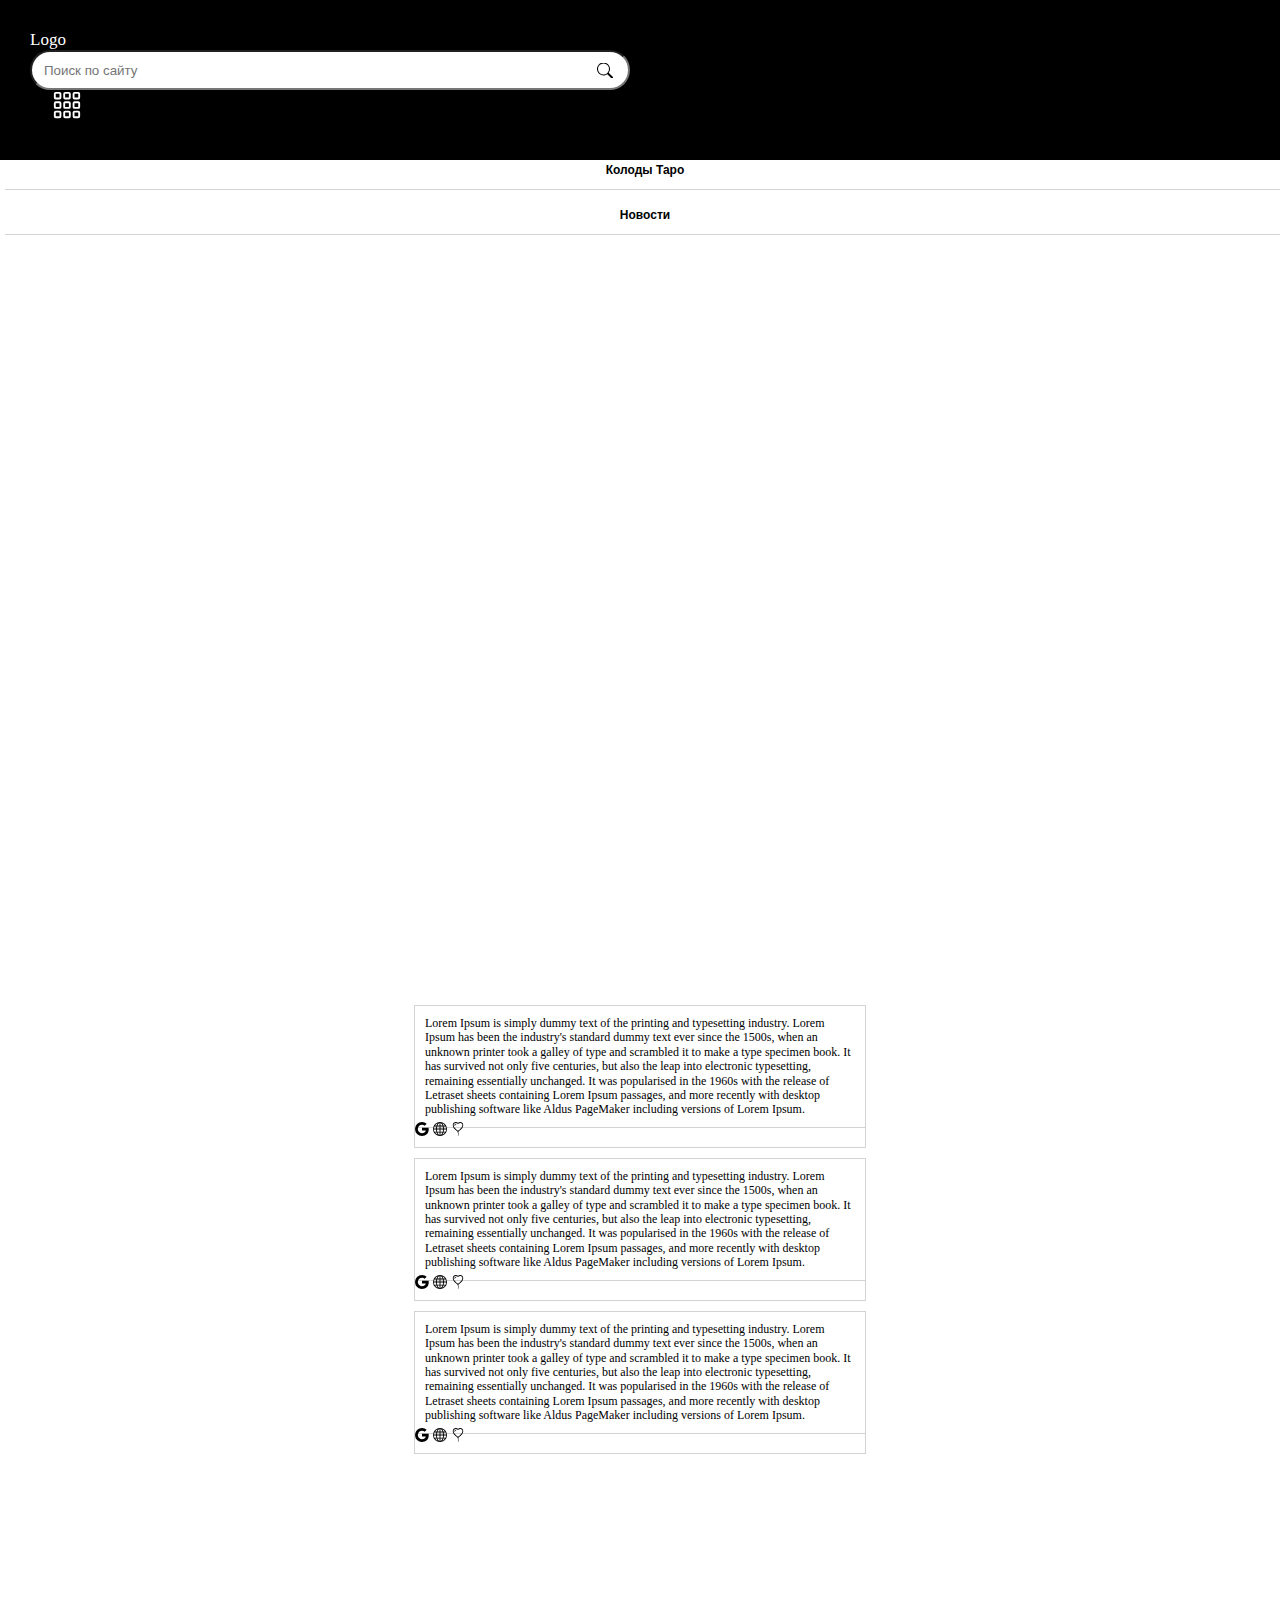
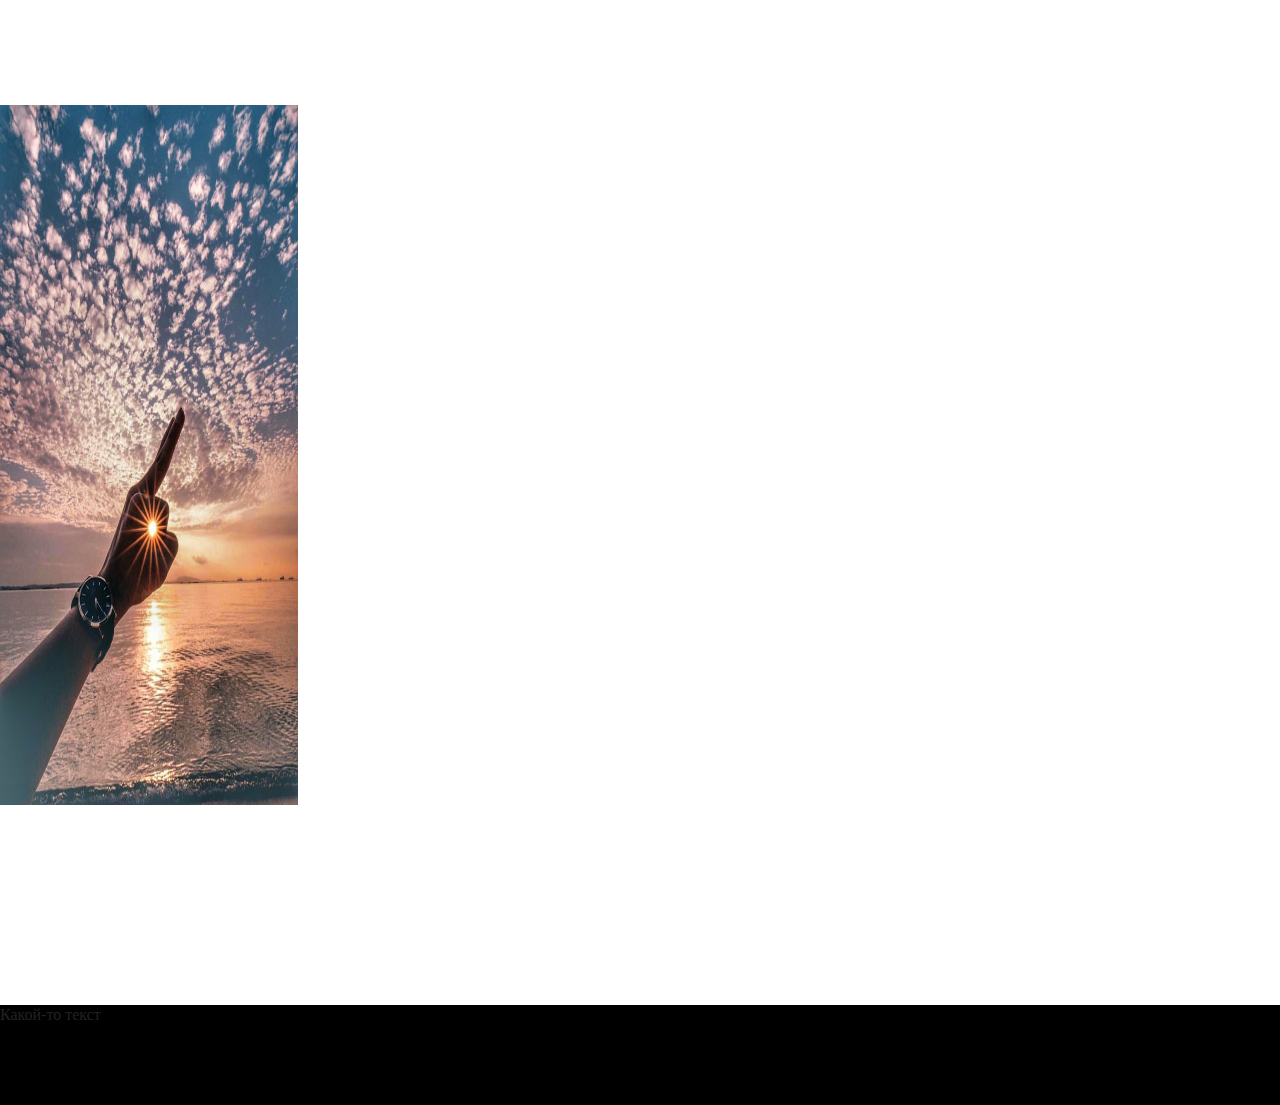
==== commit aef60e78: "master" ====
--- a/index.html
+++ b/index.html
@@ -120,7 +120,7 @@
 				
 			</div>
 			<div class="col-sm-7 content">
-				
+
 				<!--Главная-->
 					<!--<p class="text-info block-of-text" id="box6" style="display: block;">Lorem Ipsum is simply dummy text of the printing and 
 						typesetting industry. Lorem Ipsum has been the industry's standard dummy
@@ -295,8 +295,7 @@
 		const btn = document.querySelector('.btn-toggle');
 
 btn.addEventListener('click', function() {
-
-  document.body.classList.toggle('dark-theme');  
+	document.body.classList.toggle('dark-theme');  
 });
 //замена контента
 		function openbox(id) {
--- a/style.css
+++ b/style.css
@@ -1,11 +1,27 @@
 body{
 	margin: 0 auto;
-	color: rgba(255, 255, 255, 0.465);
-}
-
+	color:#222;
+	background: #fff;
+}
 body.dark-theme{
+	color: #eee;
 	background: #000;
   }
+  body.dark-theme p{
+	color: #eee;
+  }
+  body.dark-theme svg{
+	color: #eee;
+  }
+  body.dark-theme a{
+	color: #eee;
+  }
+  body.dark-theme .dd-item:hover{
+	background: none;
+  }
+/*p.news_white{
+	color: #fff;
+}*/
 header{
 	width: 100%;
 	height:100px;
@@ -126,71 +142,76 @@
 	padding-top: 100px;
  }
  .menu-main{
-	min-height: 700px;
 	height: 100vh;
-	background-color: aquamarine;
-	display: flex;
-	flex-direction: row;
-	justify-content: center;
+
  }
  .slider{
 	min-height: 700px;
 	height: 100vh;
  }
  /*menu*/
- .topmenu{
-	
- }
-	ul li{
-		list-style-type: none !important;
-	}
+	.dd-item a{
+		text-decoration: none;
+		color: black; 
+	}
+	.dd-menu .dd-item{
+		display: none;
+	}
+	.dd-item{
+		position: relative;
+		right: 10px;
+		list-style-type: none;
+		width: 100%;
+		height: 100%;
+		margin-top: 10px;
+	    font-size: 12px;
+	    cursor: pointer;
+	    text-align: center;
+	    transition: transform 0.45s;
+	}
+	.dd-item:hover{
+   transform: scale(1.05);
+   background:rgb(252, 252, 252);
+}
 	.btn{
-	position: relative;
-	left:-20px;
-	background: rgb(202, 212, 220);
-	padding: 10px 30px;
-	margin: 10px 0px;
-	max-width: 150px;
-	width: 100%;
-	font-size: 12px;
-	border-radius: 17px;
-	box-shadow: 5px 5px 1px 1px rgba(0, 0, 255, .1);
-	transition: transform 0.25s;
+		width: 100%;
+		height: 40px ;
+		margin: 5px;
+		border: none;
+		border-bottom: 1px solid lightgray;
+		background: white;
+		font-weight: bold;
+		font-size: 12px;
+		display: block;
+		transition: transform 0.25s;
 	}
 	.btn:hover{
-		transform: scale(1.03);
-		background: rgb(202, 212, 220);
-		border: 1px solid rgba(0, 0, 255, .1);
-	}
-
-	.submenu1  a{
-    text-decoration: none;
-    color: black;
-	}
-	
-	.submenu1 li{
-		position: relative;
-		right: 35px;
-		width: 150px;
-		width: 100%;
-		height: 30px;
-		color: #FFF;
-		font-weight: bold;
-		font-size: 12px;
-		cursor: pointer;
-		text-align: center;
-		text-shadow: none;
-		transition: all 1.5s cubic-bezier(0.19, 1, 0.22, 1); 
-		transition: transform 0.45s;
-	}
-	.submenu1 li:hover{
-		box-shadow: inset 0 0 20px rgb(225, 242, 249);
-		outline-color: rgba(255, 255, 255, 0);
-		outline-offset: 15px;
-		color: #FFF;
-		transform: scale(1.05);
-	}
-	/*Карта дня*/
+		color: #000;
+        transform: scale(1.03);
+        background: rgb(255, 255, 255);}
+	/*новости*/
+	.news{
+		border: 1px solid lightgray;
+		max-width: 450px;
+		width: 100%;
+		margin-left: auto;
+		margin-right: auto;
+		margin-bottom: 10px;
+	}
+	.news1{
+		color: #000;
+		text-align: left;
+		font-size: 12px;
+		padding: 10px;
+		border-bottom: 1px solid lightgray;
+	}
+	.bi-google,
+	.bi-globe,
+	.bi-balloon-heart{
+		position: relative;
+		bottom: 7px;
+		color: #000;
+	}
 	
 	  /*текст контент*/
 	  .content{
@@ -282,21 +303,6 @@
 	.main{
 		padding-top: 130px;
 	 }
-	 .submenu1{
-		max-width: 170px;
-		width:100%;
-	 }
-	 .submenu1 li{
-		width: 100%;
-		
-	 }
-	
-	.topmenu > li > button{
-		font-size: 13px;
-	}
-	.submenu1 a {
-		font-size:10px;
-	}
   }
   @media screen and (max-width: 575px){
 
@@ -307,17 +313,17 @@
   }
   @media screen and (max-width: 886px){
 	.btn{
-		font-size: 10px;
+		font-size: 12px;
 		
 	}
-	.submenu1 li{
+	.dd-item{
 		font-size: 10px;
 		margin-bottom: 12px;
 	}
   }
   @media screen and (max-width: 740px){
 	.btn{
-		font-size: 8px;
+		font-size: 12px;
 		
 	}
   }
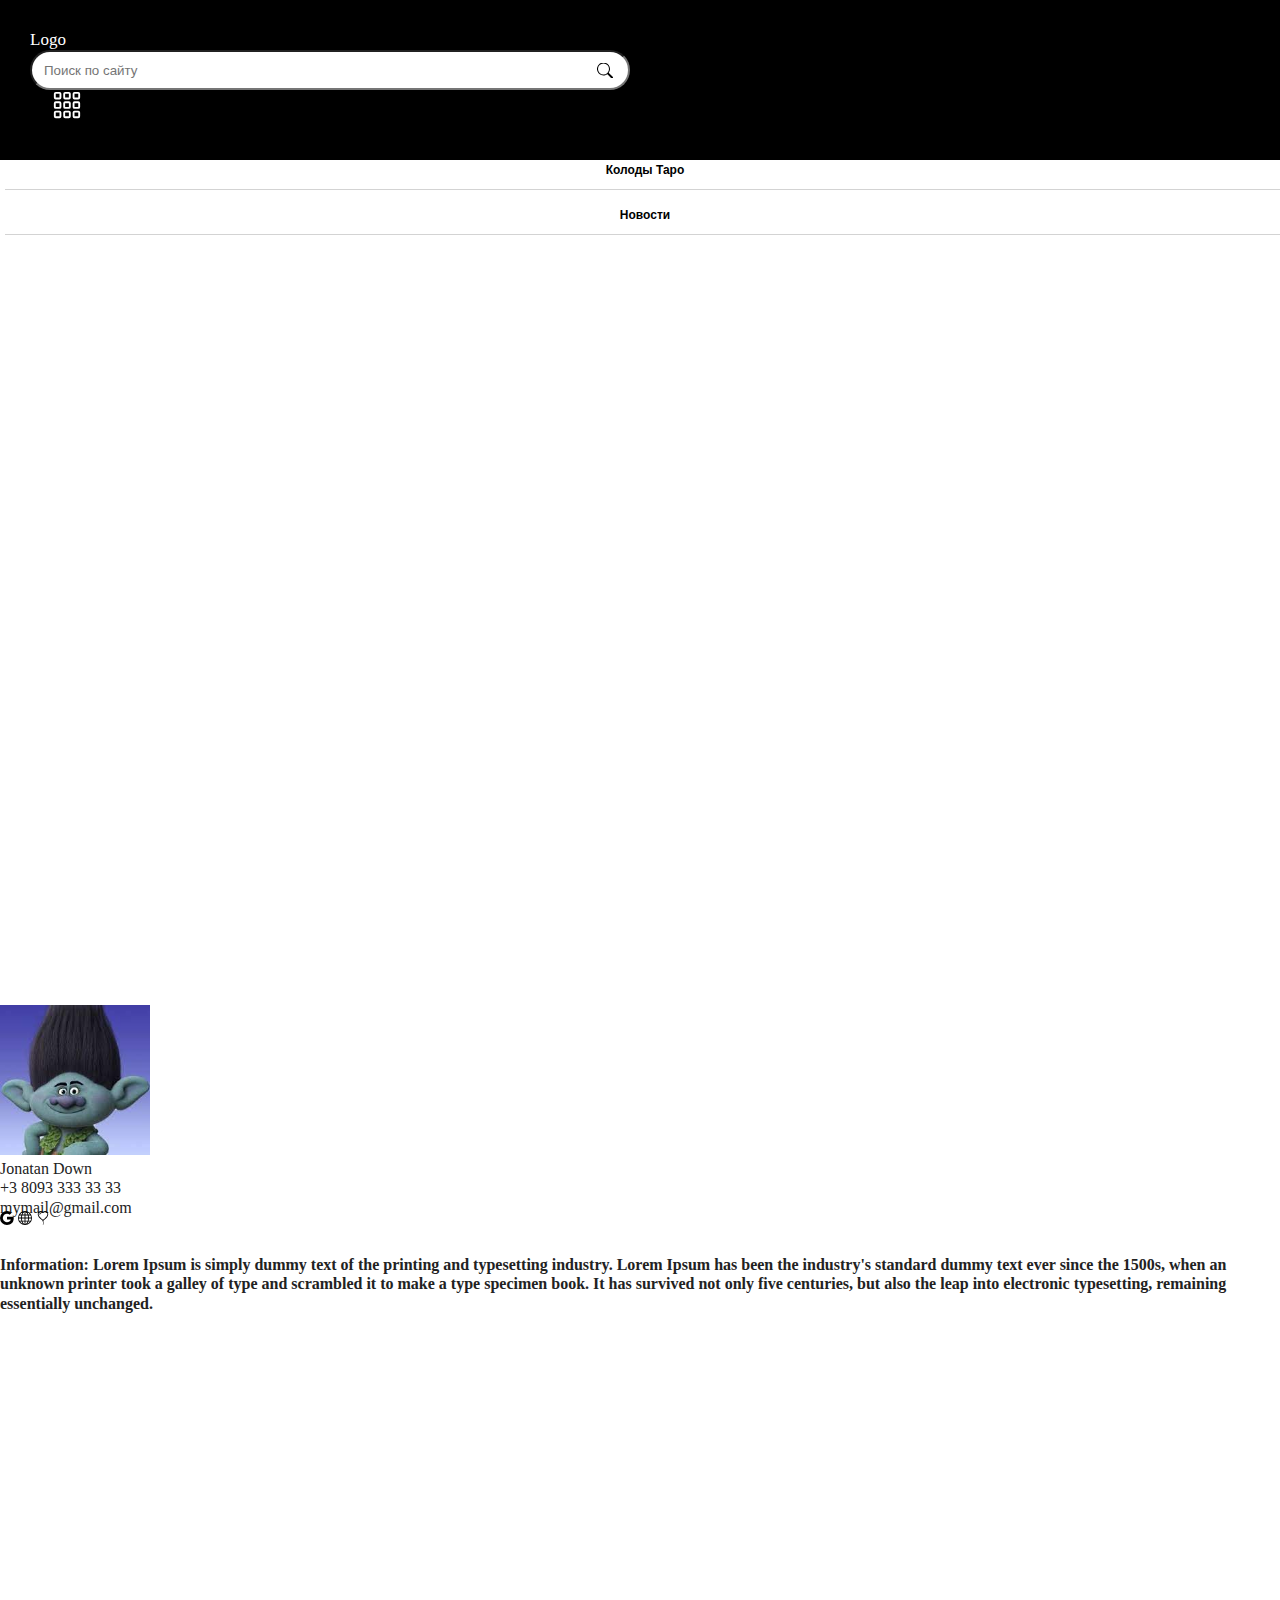
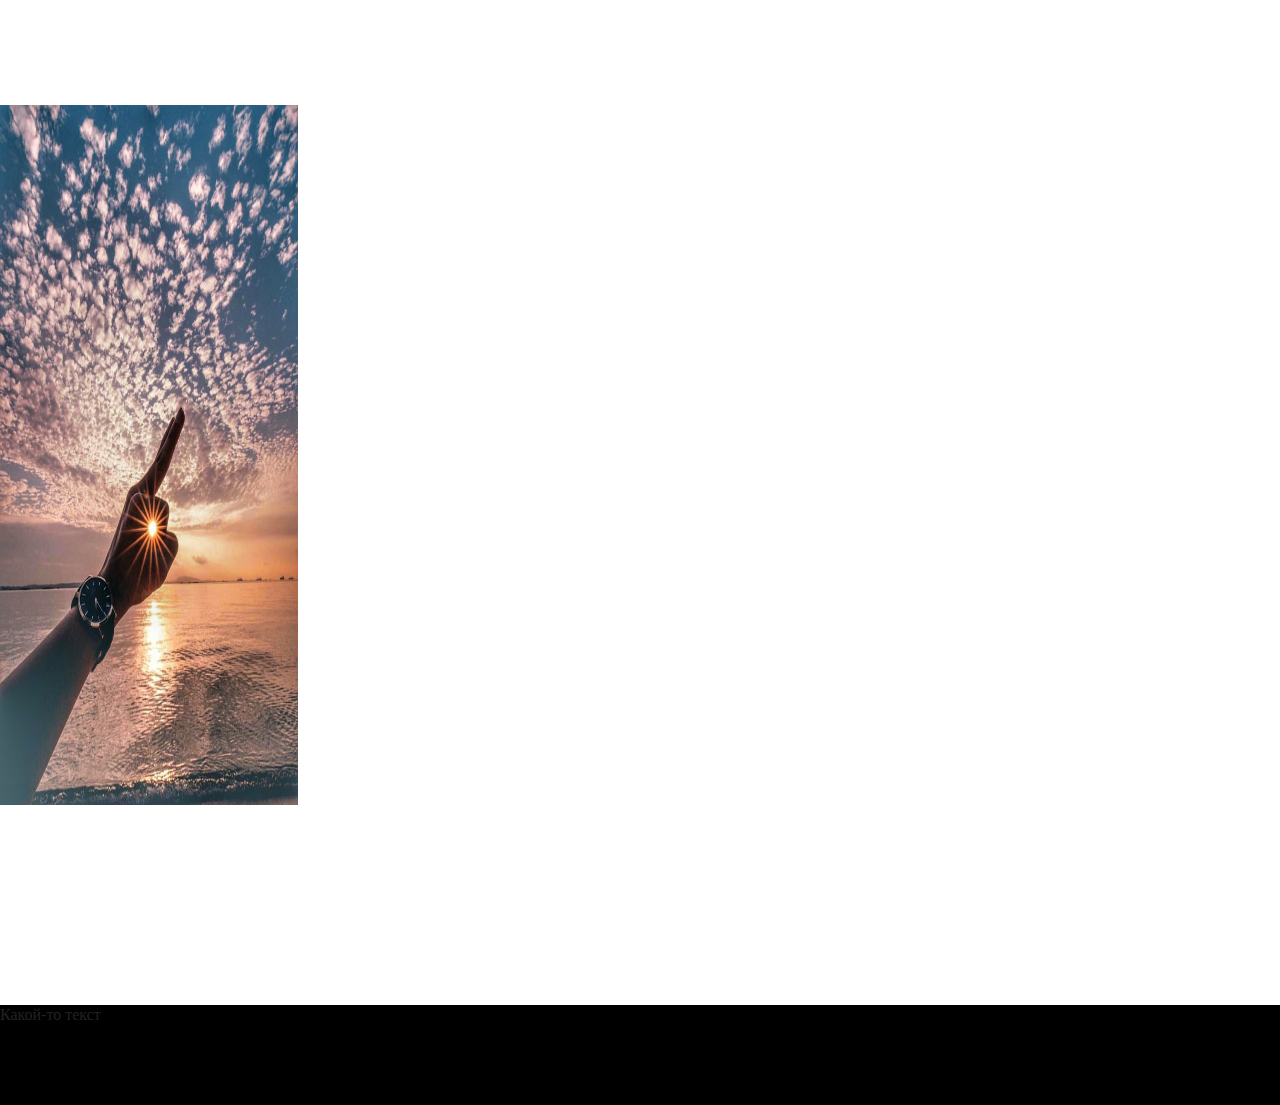
==== commit f3d188a0: "master" ====
--- a/index.html
+++ b/index.html
@@ -11,10 +11,10 @@
 	<link rel='stylesheet' href='style.css'>
 </head> 
 <body class="light-theme">
-    <header class="container-fluid text-center">
+    <header class="container-fluid text-center home">
 			<div class="row">
 				<a href="#" class="col-sm-3 logo" class="hider" id="hider" onclick="openbox('box6'); return false">Logo</a>
-				<form action="#" method="#" class="col-sm-6"><input type="search" name="q" placeholder="Поиск по сайту" > 
+				<form action="#" method="#" class="col-sm-6"><input type="search" name="q" placeholder="Поиск по сайту" class="form" > 
 				</form>
 					<ul class="col-sm-3 dropdown">
 						<li> <a href="#" class="svg">
@@ -223,8 +223,10 @@
 							</div>
 						</div>-->
 
+				
 						<!--кнопка НОВОСТИ-->
-						<div class="news">
+
+						<!--<div class="news">
 							<p class="news1"> Lorem Ipsum is simply dummy text of the printing and 
 								typesetting industry. Lorem Ipsum has been the industry's standard dummy
 								 text ever since the 1500s, when an unknown printer took a galley of type 
@@ -280,7 +282,54 @@
 								  <svg xmlns="http://www.w3.org/2000/svg" width="14" height="14" fill="currentColor" class="bi bi-balloon-heart" viewBox="0 0 16 16">
 									<path fill-rule="evenodd" d="m8 2.42-.717-.737c-1.13-1.161-3.243-.777-4.01.72-.35.685-.451 1.707.236 3.062C4.16 6.753 5.52 8.32 8 10.042c2.479-1.723 3.839-3.29 4.491-4.577.687-1.355.587-2.377.236-3.061-.767-1.498-2.88-1.882-4.01-.721L8 2.42Zm-.49 8.5c-10.78-7.44-3-13.155.359-10.063.045.041.089.084.132.129.043-.045.087-.088.132-.129 3.36-3.092 11.137 2.624.357 10.063l.235.468a.25.25 0 1 1-.448.224l-.008-.017c.008.11.02.202.037.29.054.27.161.488.419 1.003.288.578.235 1.15.076 1.629-.157.469-.422.867-.588 1.115l-.004.007a.25.25 0 1 1-.416-.278c.168-.252.4-.6.533-1.003.133-.396.163-.824-.049-1.246l-.013-.028c-.24-.48-.38-.758-.448-1.102a3.177 3.177 0 0 1-.052-.45l-.04.08a.25.25 0 1 1-.447-.224l.235-.468ZM6.013 2.06c-.649-.18-1.483.083-1.85.798-.131.258-.245.689-.08 1.335.063.244.414.198.487-.043.21-.697.627-1.447 1.359-1.692.217-.073.304-.337.084-.398Z"/>
 								  </svg>
+						</div>-->
+
+
+						<!--Профиль-->
+						<div class="profile1">
+							<img src="tpol.jpeg" width="150px" height="150px" class="photo">
+							<p class="prof-name1">
+								<span>Jonatan Down</span><br>
+								<span>+3 8093 333 33 33</span> <br>
+								<span>mymail@gmail.com</span><br>
+								<svg xmlns="http://www.w3.org/2000/svg" width="14" height="14" fill="currentColor" class="bi bi-google" viewBox="0 0 16 16">
+									<path d="M15.545 6.558a9.42 9.42 0 0 1 .139 1.626c0 2.434-.87 4.492-2.384 5.885h.002C11.978 15.292 10.158 16 8 16A8 8 0 1 1 8 0a7.689 7.689 0 0 1 5.352 2.082l-2.284 2.284A4.347 4.347 0 0 0 8 3.166c-2.087 0-3.86 1.408-4.492 3.304a4.792 4.792 0 0 0 0 3.063h.003c.635 1.893 2.405 3.301 4.492 3.301 1.078 0 2.004-.276 2.722-.764h-.003a3.702 3.702 0 0 0 1.599-2.431H8v-3.08h7.545z"/>
+								  </svg>
+								  <svg xmlns="http://www.w3.org/2000/svg" width="14" height="14" fill="currentColor" class="bi bi-globe" viewBox="0 0 16 16">
+									<path d="M0 8a8 8 0 1 1 16 0A8 8 0 0 1 0 8zm7.5-6.923c-.67.204-1.335.82-1.887 1.855A7.97 7.97 0 0 0 5.145 4H7.5V1.077zM4.09 4a9.267 9.267 0 0 1 .64-1.539 6.7 6.7 0 0 1 .597-.933A7.025 7.025 0 0 0 2.255 4H4.09zm-.582 3.5c.03-.877.138-1.718.312-2.5H1.674a6.958 6.958 0 0 0-.656 2.5h2.49zM4.847 5a12.5 12.5 0 0 0-.338 2.5H7.5V5H4.847zM8.5 5v2.5h2.99a12.495 12.495 0 0 0-.337-2.5H8.5zM4.51 8.5a12.5 12.5 0 0 0 .337 2.5H7.5V8.5H4.51zm3.99 0V11h2.653c.187-.765.306-1.608.338-2.5H8.5zM5.145 12c.138.386.295.744.468 1.068.552 1.035 1.218 1.65 1.887 1.855V12H5.145zm.182 2.472a6.696 6.696 0 0 1-.597-.933A9.268 9.268 0 0 1 4.09 12H2.255a7.024 7.024 0 0 0 3.072 2.472zM3.82 11a13.652 13.652 0 0 1-.312-2.5h-2.49c.062.89.291 1.733.656 2.5H3.82zm6.853 3.472A7.024 7.024 0 0 0 13.745 12H11.91a9.27 9.27 0 0 1-.64 1.539 6.688 6.688 0 0 1-.597.933zM8.5 12v2.923c.67-.204 1.335-.82 1.887-1.855.173-.324.33-.682.468-1.068H8.5zm3.68-1h2.146c.365-.767.594-1.61.656-2.5h-2.49a13.65 13.65 0 0 1-.312 2.5zm2.802-3.5a6.959 6.959 0 0 0-.656-2.5H12.18c.174.782.282 1.623.312 2.5h2.49zM11.27 2.461c.247.464.462.98.64 1.539h1.835a7.024 7.024 0 0 0-3.072-2.472c.218.284.418.598.597.933zM10.855 4a7.966 7.966 0 0 0-.468-1.068C9.835 1.897 9.17 1.282 8.5 1.077V4h2.355z"/>
+								  </svg>
+								  <svg xmlns="http://www.w3.org/2000/svg" width="14" height="14" fill="currentColor" class="bi bi-balloon-heart" viewBox="0 0 16 16">
+									<path fill-rule="evenodd" d="m8 2.42-.717-.737c-1.13-1.161-3.243-.777-4.01.72-.35.685-.451 1.707.236 3.062C4.16 6.753 5.52 8.32 8 10.042c2.479-1.723 3.839-3.29 4.491-4.577.687-1.355.587-2.377.236-3.061-.767-1.498-2.88-1.882-4.01-.721L8 2.42Zm-.49 8.5c-10.78-7.44-3-13.155.359-10.063.045.041.089.084.132.129.043-.045.087-.088.132-.129 3.36-3.092 11.137 2.624.357 10.063l.235.468a.25.25 0 1 1-.448.224l-.008-.017c.008.11.02.202.037.29.054.27.161.488.419 1.003.288.578.235 1.15.076 1.629-.157.469-.422.867-.588 1.115l-.004.007a.25.25 0 1 1-.416-.278c.168-.252.4-.6.533-1.003.133-.396.163-.824-.049-1.246l-.013-.028c-.24-.48-.38-.758-.448-1.102a3.177 3.177 0 0 1-.052-.45l-.04.08a.25.25 0 1 1-.447-.224l.235-.468ZM6.013 2.06c-.649-.18-1.483.083-1.85.798-.131.258-.245.689-.08 1.335.063.244.414.198.487-.043.21-.697.627-1.447 1.359-1.692.217-.073.304-.337.084-.398Z"/>
+								  </svg>
+							</p><br>
+							<p class="prof-inform1">
+								<strong>Information: Lorem Ipsum is simply dummy text of the printing and 
+									typesetting industry. Lorem Ipsum has been the industry's standard dummy
+									 text ever since the 1500s, when an unknown printer took a galley of type 
+									 and scrambled it to make a type specimen book. It has survived not only five 
+									 centuries, but also the leap into electronic typesetting, remaining essentially 
+									 unchanged.</strong>
+								</p><br>
 						</div>
+
+						<!--<div class="profile">
+							<img src="tpol.jpeg" width="150px" height="150px"><br>
+							<span class="prof-name">
+								<strong>Jonatan Down</strong>
+							</span><br>
+							<span class="prof-mail">
+								<strong>+3 8093 333 33 33</strong> <br>
+								<strong>mymail@gmail.com</strong>
+							</span><br>
+							<span class="prof-inform">
+								<strong>Information: Lorem Ipsum is simply dummy text of the printing and 
+									typesetting industry. Lorem Ipsum has been the industry's standard dummy
+									 text ever since the 1500s, when an unknown printer took a galley of type 
+									 and scrambled it to make a type specimen book. It has survived not only five 
+									 centuries, but also the leap into electronic typesetting, remaining essentially 
+									 unchanged.</strong>
+							</span><br>
+						</div>-->
 			</div>
 			<div class="col-sm-3 slider">
 						<img src="img1.jpeg" class="img" alt="..." >
--- a/style.css
+++ b/style.css
@@ -22,7 +22,7 @@
 /*p.news_white{
 	color: #fff;
 }*/
-header{
+.home{
 	width: 100%;
 	height:100px;
 	background: #000;
@@ -36,19 +36,19 @@
 .col-md-6{
 	color: #fff;
 }
-form input{
+form .form{
 	max-width: 600px;
 	width: 100%;
 	height: 40px;
 	border-radius: 30px;
 	transition: transform 0.35s;
  }
- form input::placeholder{
+ form .form::placeholder{
     background: url(search.svg) no-repeat;
 	background-position: right; 
     padding-left: 10px;
 }
-form input:hover{
+form .form:hover{
 	transform: scale(1.1);
 }
 svg{
@@ -226,7 +226,36 @@
 		text-align: left;
 		color: #000;/*не применяется стиль, наследование соблюдено*/
 	  }
-	 
+	 /*Профиль
+	 .profile{
+		position: relative;
+		top:20px;
+	 }
+	 .prof-inform{
+		position: relative;
+		top: 20px;
+	 }
+
+	 .profile1{
+		margin-top: 20px;
+		display: flex;
+		flex-direction: row;
+		flex-wrap: wrap;
+		justify-content: space-between;
+	 }
+	 .photo{
+		border-radius: 50px;
+		margin: 20px;
+	 }
+	 .prof-name1{
+		text-align: right;
+		padding: 10px;
+		flex: 3
+	 }
+	 .prof-inform1{
+		padding-top: 20px;
+		text-align: left;
+	 }*/
 	  /*Слайдер*/
 	   .img{
 		height: 700px;
@@ -291,7 +320,94 @@
 		height: 100px;
 		background:#000;
 	  }
-	  
+	  /*Настройки профиля*/
+	  .box-prof{
+		height: 1000px;
+	  }
+	  .settings{
+	  width: 100%;
+	  height:100px;
+	  background: #222;
+	  }
+	  h2{
+		color: #d1d1d1;
+		text-align: left;
+		font-size: 25px;
+		padding-top: 10px;
+	  }
+	  .settings-ul{
+		display: flex;
+		justify-content: space-around;
+		list-style-type: none;
+	  }
+	  .settings-ul li a{
+		text-decoration: none;
+		color: #d1d1d1;
+	  }
+	  .settings-ul li a:hover{
+		color: #636363;
+	  }
+	 .text-span{
+		color: #636363;
+		font-size: 12px;
+	 }
+	 .profil{
+		padding: 20px;
+		border: 1px solid #222;
+		max-width: 900px;
+		width: 100%;
+		margin-left: 10px;
+		background: #f0eeee;
+	 }
+	 h3{
+		margin: 10px;
+	 }
+	.btn-img{
+		margin-top: 10px;
+		border-radius: 15px;
+		font-size: 14px;
+		
+	}
+	.photo-prof{
+		border-radius: 50px;
+	}
+	.text-p{
+		margin-left: 10px;
+	}
+	.text-field__input{
+		display: block;
+        width: 100%;
+        height: calc(2.25rem + 2px);
+        padding: 0.375rem 0.75rem;
+        font-family: inherit;
+        font-size: 14px;
+        font-weight: 400;
+        line-height: 1.5;
+        color: #212529;
+        background: #f8f8f8;
+        background-clip: padding-box;
+        border: 1px solid #bdbdbd;
+        border-radius: 0.25rem;
+        transition: border-color 0.15s ease-in-out, box-shadow 0.15s ease-in-out;
+	}
+	
+	.save{
+		max-width: 200px;
+		border-radius: 15px;
+		font-size: 14px;
+		margin-left: auto;
+		margin-top: 10px;
+	}
+	.saved{
+		height: 100px;
+	}
+
+
+
+
+
+
+
  @media screen and (max-width: 575px){
 	header{
 		height:130px
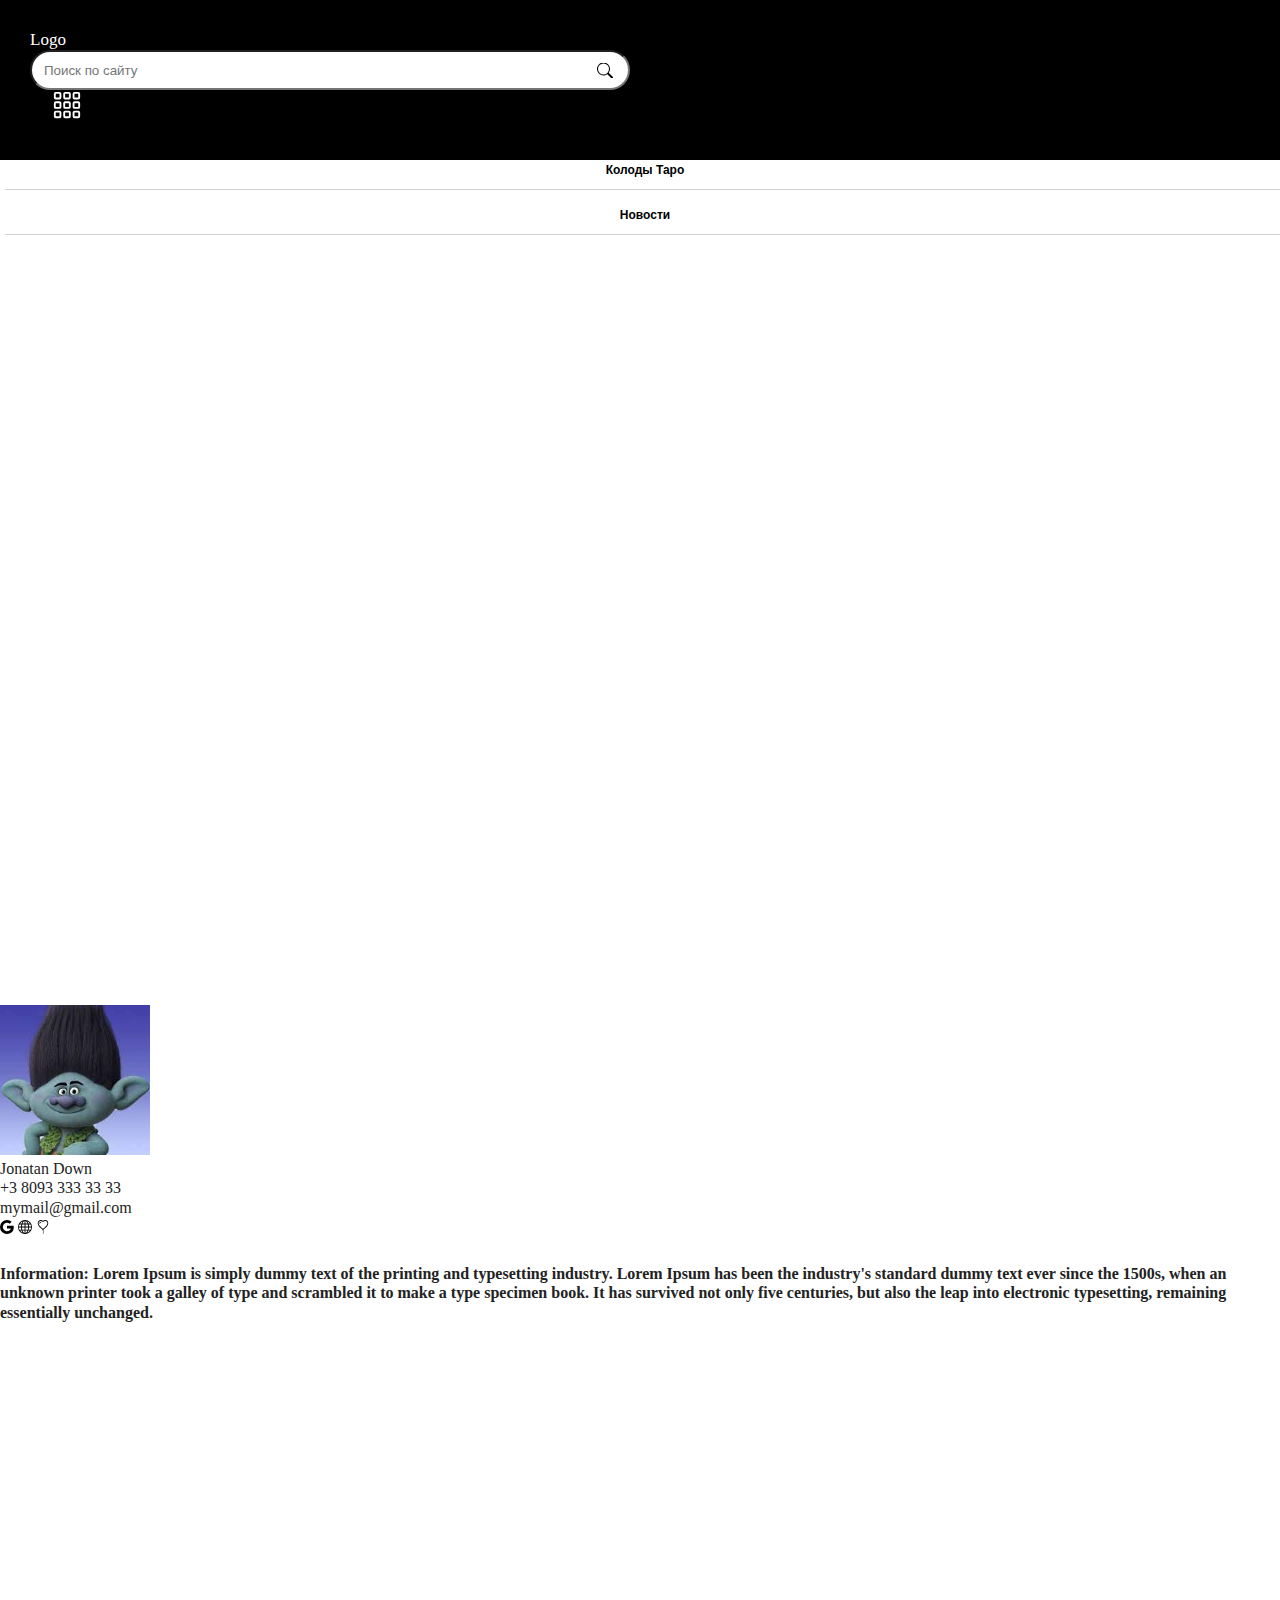
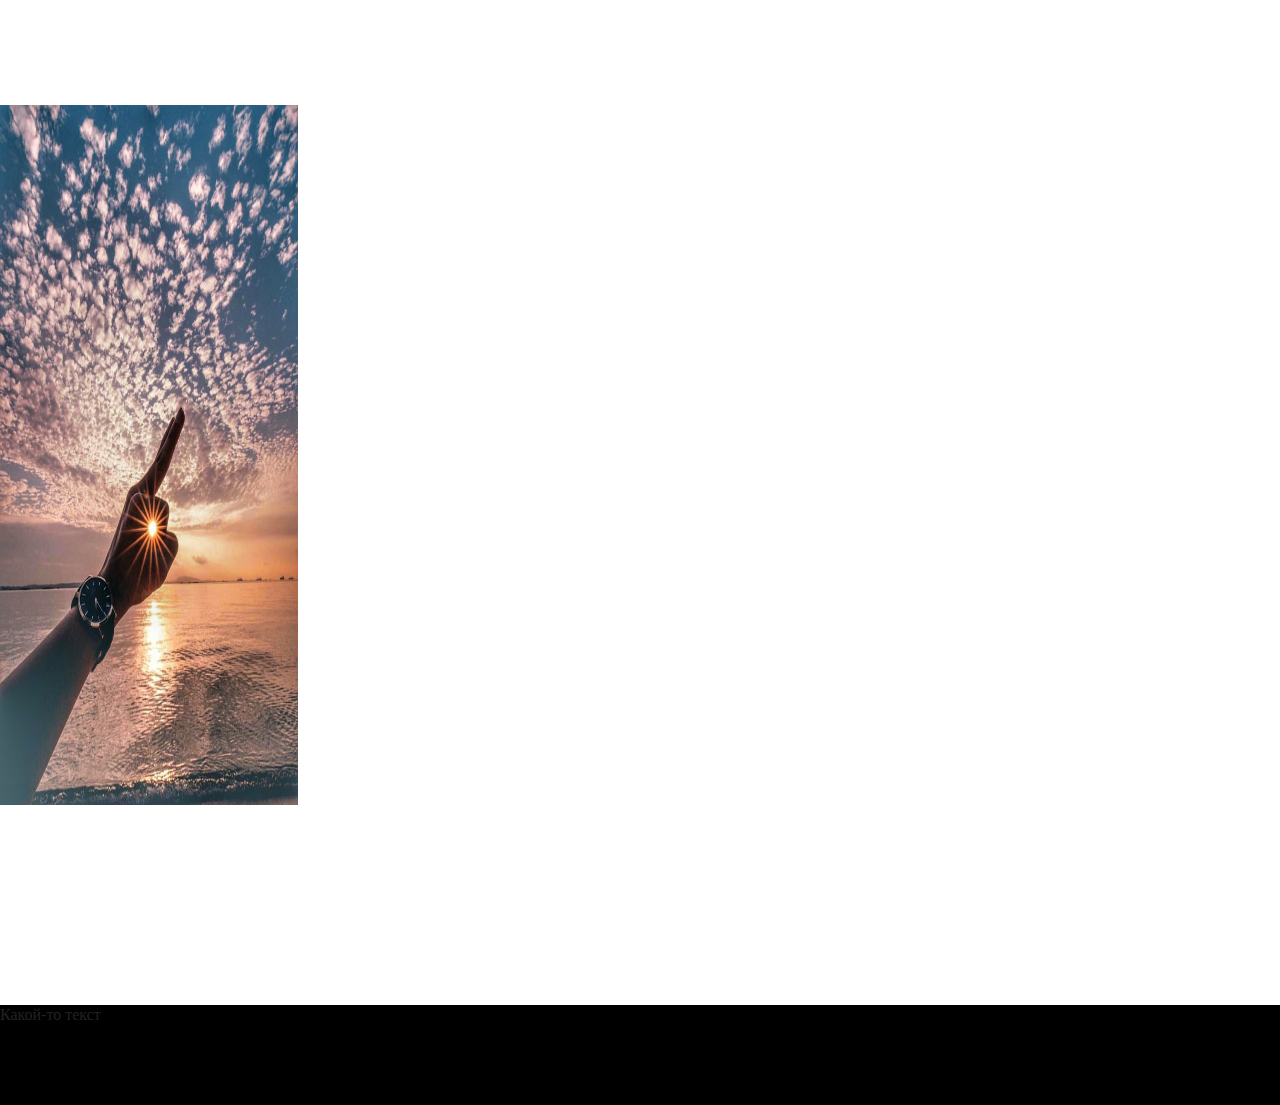
==== commit 62e1e20e: "master" ====
--- a/index.html
+++ b/index.html
@@ -14,7 +14,7 @@
     <header class="container-fluid text-center home">
 			<div class="row">
 				<a href="#" class="col-sm-3 logo" class="hider" id="hider" onclick="openbox('box6'); return false">Logo</a>
-				<form action="#" method="#" class="col-sm-6"><input type="search" name="q" placeholder="Поиск по сайту" class="form" > 
+				<form action="#" method="POST" class="col-sm-6"><input type="search" name="q" placeholder="Поиск по сайту" class="form" > 
 				</form>
 					<ul class="col-sm-3 dropdown">
 						<li> <a href="#" class="svg">
@@ -29,7 +29,7 @@
 							  </svg>My stuff</a>
 							  <ul class="sub-menu_header">
 								<li><a href="#">Online Status</a></li>
-								<li><a href="#">Profile</a></li>
+								<li><a href="index1.html">Profile</a></li>
 								<li><a href="#">StyleAvatar</a></li>
 								<li><a href="#">User Settings</a></li>
 							</ul>
--- a/style.css
+++ b/style.css
@@ -322,7 +322,8 @@
 	  }
 	  /*Настройки профиля*/
 	  .box-prof{
-		height: 1000px;
+		min-height: 1200px;
+		height: 100vh;
 	  }
 	  .settings{
 	  width: 100%;
@@ -337,6 +338,8 @@
 	  }
 	  .settings-ul{
 		display: flex;
+		flex-direction: row;
+		flex-wrap: wrap;
 		justify-content: space-around;
 		list-style-type: none;
 	  }
@@ -348,6 +351,11 @@
 		color: #636363;
 	  }
 	 .text-span{
+		color: #636363;
+		font-size: 12px;
+		margin-left: 7px;
+	 }
+	 .text-span_img{
 		color: #636363;
 		font-size: 12px;
 	 }
@@ -356,7 +364,6 @@
 		border: 1px solid #222;
 		max-width: 900px;
 		width: 100%;
-		margin-left: 10px;
 		background: #f0eeee;
 	 }
 	 h3{
@@ -366,8 +373,13 @@
 		margin-top: 10px;
 		border-radius: 15px;
 		font-size: 14px;
+		transition: transform 0.25s;
 		
 	}
+	.btn-img:hover{
+		transform: scale(1.05);
+	}
+
 	.photo-prof{
 		border-radius: 50px;
 	}
@@ -397,11 +409,146 @@
 		font-size: 14px;
 		margin-left: auto;
 		margin-top: 10px;
+		transition: transform 0.25s;
+	}
+	.save:hover{
+		transform: scale(1.05);
 	}
 	.saved{
 		height: 100px;
 	}
-
+	textarea{
+		min-height: 150px;
+		height: 100%;
+	}
+	.delit-img{
+		border: none;
+		background: none;
+	}
+	/*Вход*/
+	.reg-b{
+		background: #f0f0f0;
+	}
+	.reg{
+		display: flex;
+		flex-direction: column;
+		border: 1px solid rgb(121, 117, 117);
+		border-radius: 10px;
+		max-width: 400px;
+		width: 100%;
+		height: 500px;
+		margin:0 auto;
+		position: relative;
+		top:20px;
+		background: #fff;
+	}
+	b{
+		font-size: 27px;
+		margin: 20px 0 0 25px;
+		text-align: center;
+	}
+	.reg-f{
+		color: #000;
+		margin: 15px;
+	}
+	label{
+		font-size: 18px;
+	}
+	.reg-btn{
+		width: 100%;
+		margin: 30px 0 20px 0;
+		height: 45px;
+		background: #79a9f0;
+		border-radius: 10px;
+	}
+	.reg-btn:hover{
+		background: #89b2f0;
+	}
+	.reg-a{
+		text-decoration: none;
+		font-size: 12px;
+		color: #79a9f0;
+		margin-left: 7px;
+	}
+	.bi.bi-facebook, 
+	.bi.bi-android2, 
+	.bi.bi-apple, 
+	.bi.bi-google1,
+	.bi.bi-github,
+	.bi.bi-trash{
+		color: #000;
+		margin: 35px 16px;
+		transition: transform 0.25s;
+	}
+	.bi.bi-facebook:hover, 
+	.bi.bi-android2:hover, 
+	.bi.bi-apple:hover, 
+	.bi.bi-google1:hover,
+	.bi.bi-github:hover,
+	.bi.bi-trash:hover{
+		transform: scale(1.05);
+		color: rgb(55, 54, 54);
+
+	}
+	.reg-1{
+		max-width: 400px;
+		width: 100%;
+		height: 50px;
+		background: #fff;
+		border: 1px solid rgb(121, 117, 117);
+		border-radius: 10px;
+		position: relative;
+		top:15px;
+		bottom: 30px;
+		margin: 0 auto;
+		padding: 15px 25px;
+		display: flex;
+		justify-content: center;
+		align-items: center;
+	}
+	.bi.bi-globe{
+		color: #000;
+		margin-top: 10px;
+	}
+	.reg-ul{
+		display: flex;
+		justify-content: center;
+		align-items: center;
+		flex-direction: row;
+		flex-wrap: wrap;
+		
+	}
+	.reg-ul li{
+		list-style-type: none;
+	}
+	.reg_a{
+		text-decoration: none;
+		font-size: 12px;
+		color: #717377;
+		margin-left: 7px;
+	}
+	.reg_a:hover{
+		color: #222;
+	}
+	.text-span1{
+		color: #636363;
+		font-size: 8px;
+		margin-left: 7px;
+	}
+	.registration{
+		display: flex;
+		flex-direction: column;
+		border: 1px solid rgb(121, 117, 117);
+		border-radius: 10px;
+		max-width: 400px;
+		width: 100%;
+		min-height: 650px;
+		height: 100%;
+		margin:0 auto;
+		position: relative;
+		top:20px;
+		background: #fff;
+	}
 
 
 
@@ -443,5 +590,15 @@
 		
 	}
   }
+  @media screen and (max-width: 377px){
+	.settings{
+		height: 150px;
+	}
+  }
+  @media screen and (max-width: 391px){
+	.settings{
+		height: 170px;
+	}
+  }
  
   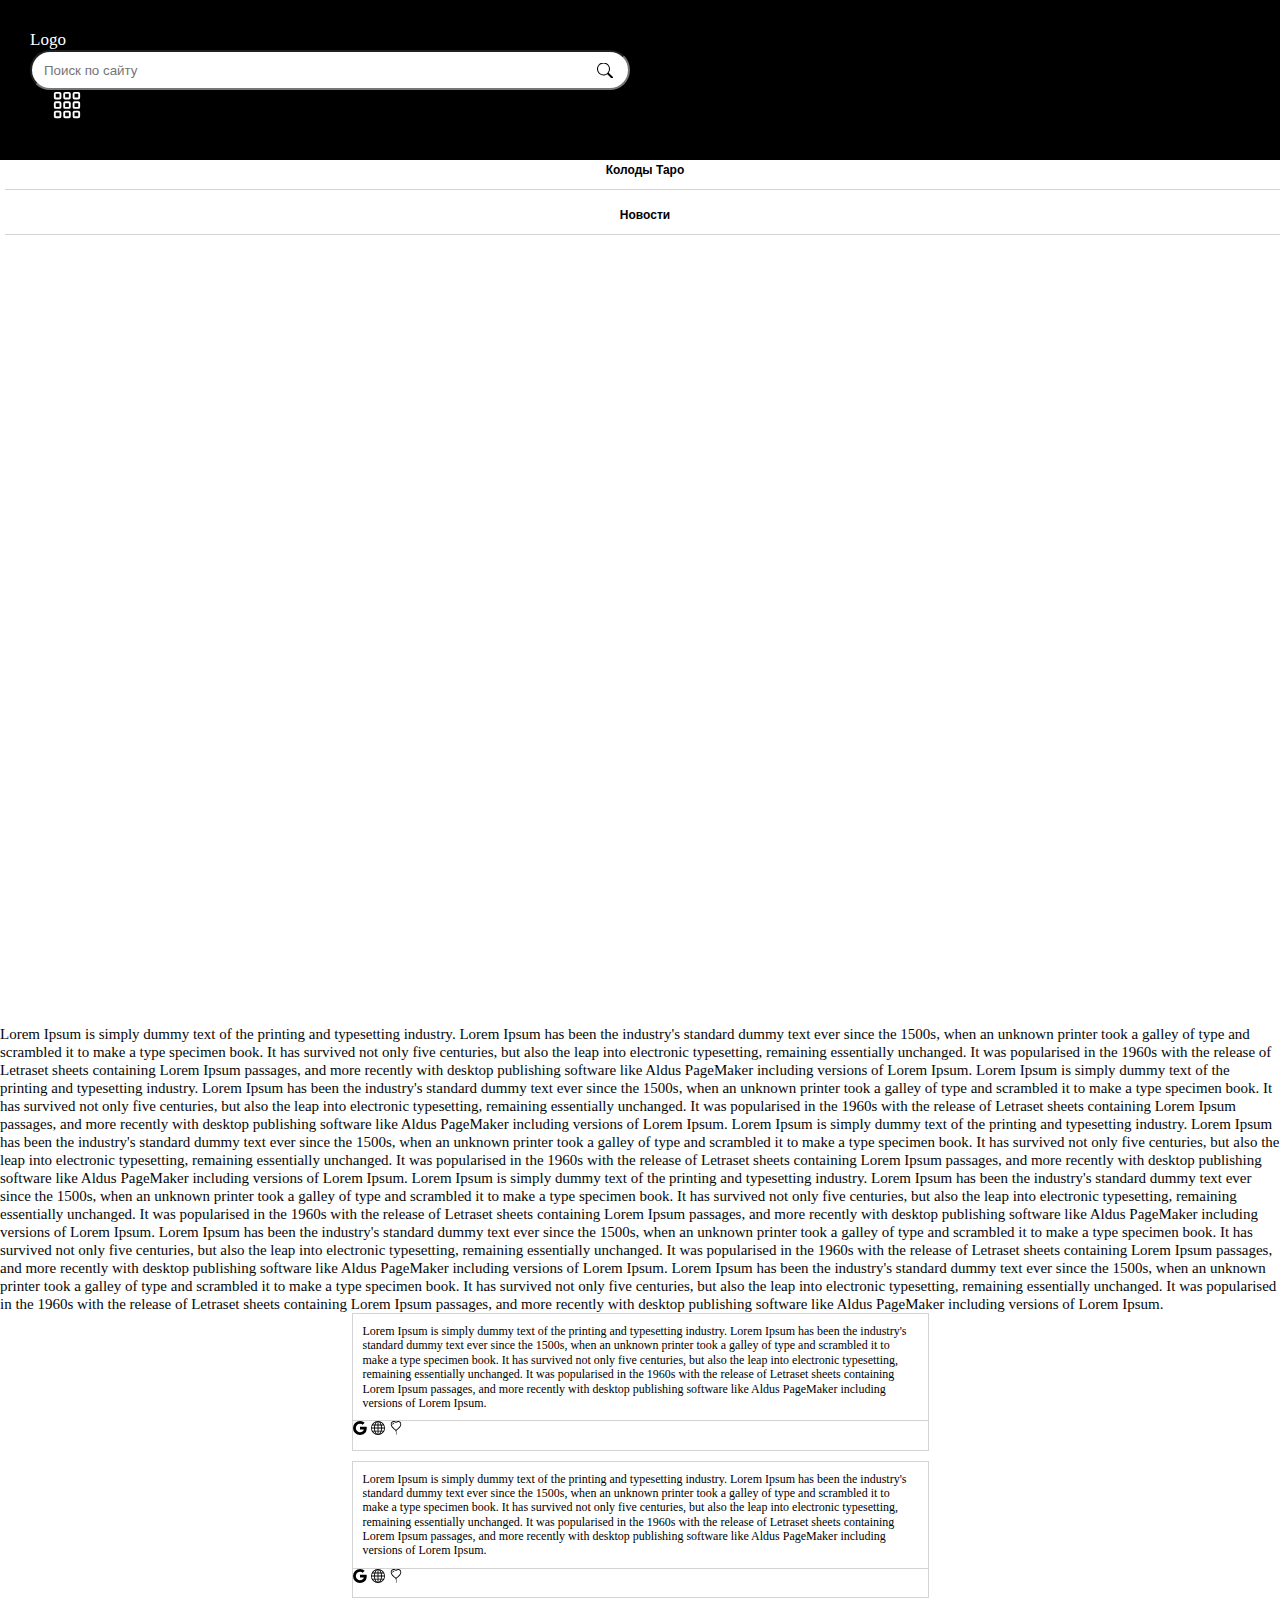
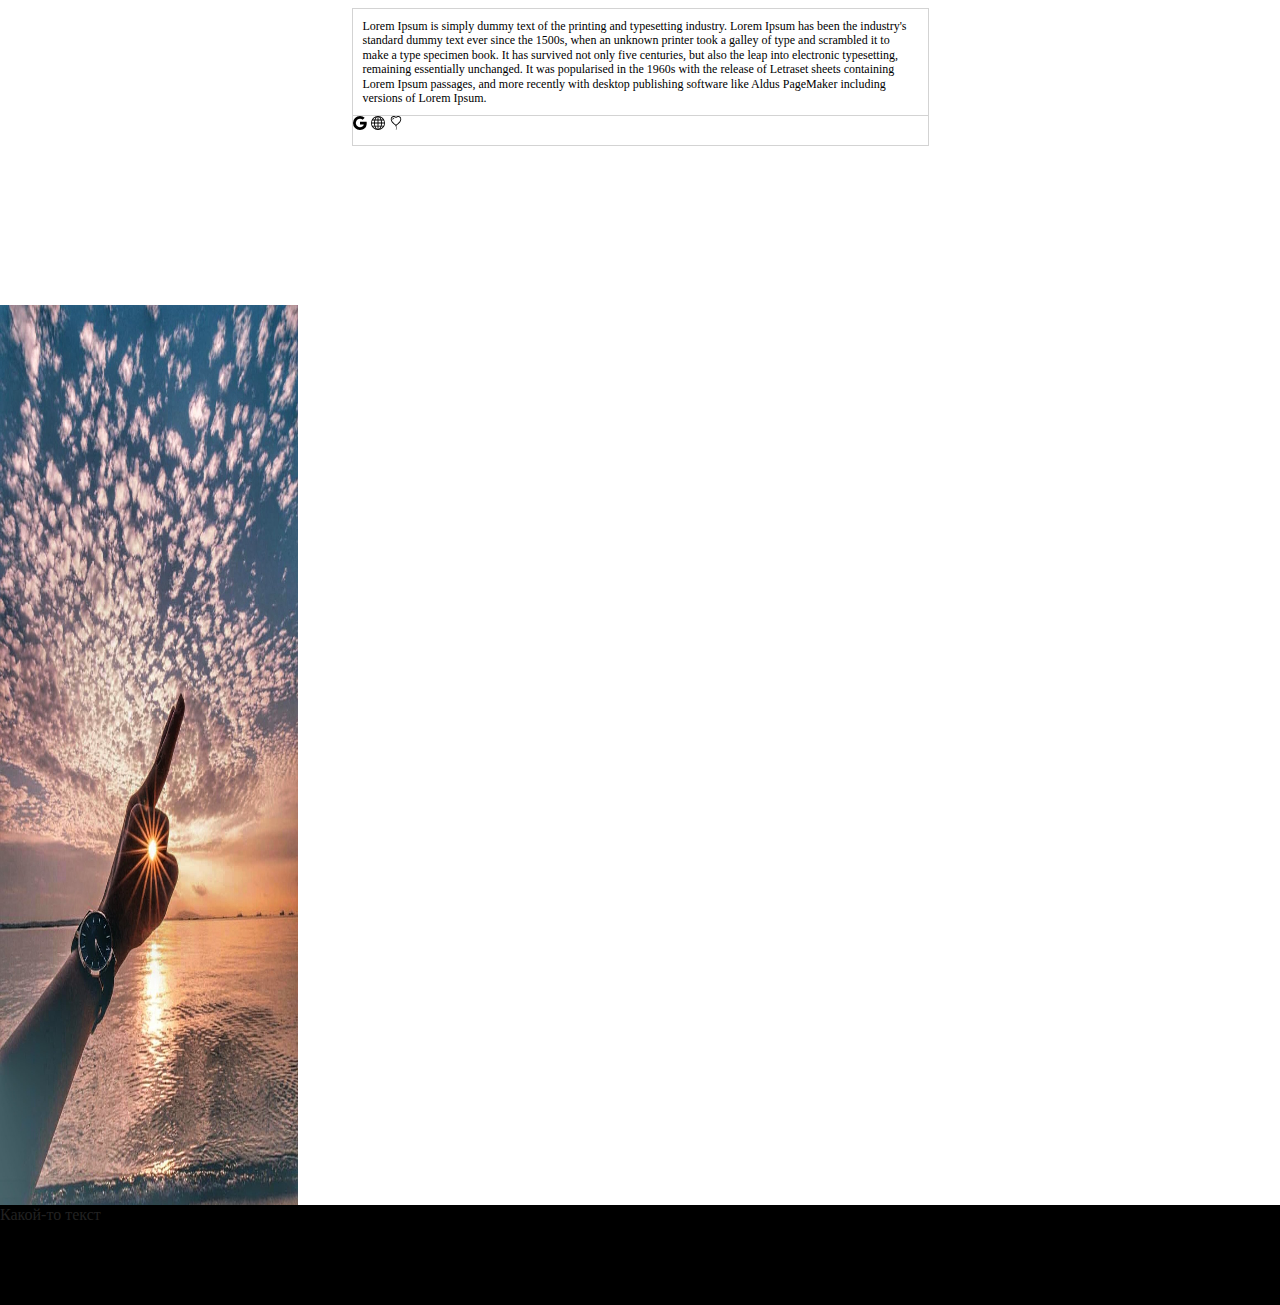
==== commit 54480a29: "maestro" ====
--- a/index.html
+++ b/index.html
@@ -122,7 +122,7 @@
 			<div class="col-sm-7 content">
 
 				<!--Главная-->
-					<!--<p class="text-info block-of-text" id="box6" style="display: block;">Lorem Ipsum is simply dummy text of the printing and 
+					<p class="text-info block-of-text" id="box6" style="display: block;">Lorem Ipsum is simply dummy text of the printing and 
 						typesetting industry. Lorem Ipsum has been the industry's standard dummy
 						 text ever since the 1500s, when an unknown printer took a galley of type 
 						 and scrambled it to make a type specimen book. It has survived not only five 
@@ -160,7 +160,7 @@
 						  and scrambled it to make a type specimen book. It has survived not only five centuries, but also the 
 						  leap into electronic typesetting, remaining essentially unchanged. It was popularised in the 1960s 
 						  with the release of Letraset sheets containing Lorem Ipsum passages, and more recently with desktop 
-						  publishing software like Aldus PageMaker including versions of Lorem Ipsum.</p>-->
+						  publishing software like Aldus PageMaker including versions of Lorem Ipsum.</p>
 
 						  <!--кнопка Карты Таро-->
 
@@ -226,7 +226,7 @@
 				
 						<!--кнопка НОВОСТИ-->
 
-						<!--<div class="news">
+						<div class="news">
 							<p class="news1"> Lorem Ipsum is simply dummy text of the printing and 
 								typesetting industry. Lorem Ipsum has been the industry's standard dummy
 								 text ever since the 1500s, when an unknown printer took a galley of type 
@@ -282,54 +282,10 @@
 								  <svg xmlns="http://www.w3.org/2000/svg" width="14" height="14" fill="currentColor" class="bi bi-balloon-heart" viewBox="0 0 16 16">
 									<path fill-rule="evenodd" d="m8 2.42-.717-.737c-1.13-1.161-3.243-.777-4.01.72-.35.685-.451 1.707.236 3.062C4.16 6.753 5.52 8.32 8 10.042c2.479-1.723 3.839-3.29 4.491-4.577.687-1.355.587-2.377.236-3.061-.767-1.498-2.88-1.882-4.01-.721L8 2.42Zm-.49 8.5c-10.78-7.44-3-13.155.359-10.063.045.041.089.084.132.129.043-.045.087-.088.132-.129 3.36-3.092 11.137 2.624.357 10.063l.235.468a.25.25 0 1 1-.448.224l-.008-.017c.008.11.02.202.037.29.054.27.161.488.419 1.003.288.578.235 1.15.076 1.629-.157.469-.422.867-.588 1.115l-.004.007a.25.25 0 1 1-.416-.278c.168-.252.4-.6.533-1.003.133-.396.163-.824-.049-1.246l-.013-.028c-.24-.48-.38-.758-.448-1.102a3.177 3.177 0 0 1-.052-.45l-.04.08a.25.25 0 1 1-.447-.224l.235-.468ZM6.013 2.06c-.649-.18-1.483.083-1.85.798-.131.258-.245.689-.08 1.335.063.244.414.198.487-.043.21-.697.627-1.447 1.359-1.692.217-.073.304-.337.084-.398Z"/>
 								  </svg>
-						</div>-->
-
-
-						<!--Профиль-->
-						<div class="profile1">
-							<img src="tpol.jpeg" width="150px" height="150px" class="photo">
-							<p class="prof-name1">
-								<span>Jonatan Down</span><br>
-								<span>+3 8093 333 33 33</span> <br>
-								<span>mymail@gmail.com</span><br>
-								<svg xmlns="http://www.w3.org/2000/svg" width="14" height="14" fill="currentColor" class="bi bi-google" viewBox="0 0 16 16">
-									<path d="M15.545 6.558a9.42 9.42 0 0 1 .139 1.626c0 2.434-.87 4.492-2.384 5.885h.002C11.978 15.292 10.158 16 8 16A8 8 0 1 1 8 0a7.689 7.689 0 0 1 5.352 2.082l-2.284 2.284A4.347 4.347 0 0 0 8 3.166c-2.087 0-3.86 1.408-4.492 3.304a4.792 4.792 0 0 0 0 3.063h.003c.635 1.893 2.405 3.301 4.492 3.301 1.078 0 2.004-.276 2.722-.764h-.003a3.702 3.702 0 0 0 1.599-2.431H8v-3.08h7.545z"/>
-								  </svg>
-								  <svg xmlns="http://www.w3.org/2000/svg" width="14" height="14" fill="currentColor" class="bi bi-globe" viewBox="0 0 16 16">
-									<path d="M0 8a8 8 0 1 1 16 0A8 8 0 0 1 0 8zm7.5-6.923c-.67.204-1.335.82-1.887 1.855A7.97 7.97 0 0 0 5.145 4H7.5V1.077zM4.09 4a9.267 9.267 0 0 1 .64-1.539 6.7 6.7 0 0 1 .597-.933A7.025 7.025 0 0 0 2.255 4H4.09zm-.582 3.5c.03-.877.138-1.718.312-2.5H1.674a6.958 6.958 0 0 0-.656 2.5h2.49zM4.847 5a12.5 12.5 0 0 0-.338 2.5H7.5V5H4.847zM8.5 5v2.5h2.99a12.495 12.495 0 0 0-.337-2.5H8.5zM4.51 8.5a12.5 12.5 0 0 0 .337 2.5H7.5V8.5H4.51zm3.99 0V11h2.653c.187-.765.306-1.608.338-2.5H8.5zM5.145 12c.138.386.295.744.468 1.068.552 1.035 1.218 1.65 1.887 1.855V12H5.145zm.182 2.472a6.696 6.696 0 0 1-.597-.933A9.268 9.268 0 0 1 4.09 12H2.255a7.024 7.024 0 0 0 3.072 2.472zM3.82 11a13.652 13.652 0 0 1-.312-2.5h-2.49c.062.89.291 1.733.656 2.5H3.82zm6.853 3.472A7.024 7.024 0 0 0 13.745 12H11.91a9.27 9.27 0 0 1-.64 1.539 6.688 6.688 0 0 1-.597.933zM8.5 12v2.923c.67-.204 1.335-.82 1.887-1.855.173-.324.33-.682.468-1.068H8.5zm3.68-1h2.146c.365-.767.594-1.61.656-2.5h-2.49a13.65 13.65 0 0 1-.312 2.5zm2.802-3.5a6.959 6.959 0 0 0-.656-2.5H12.18c.174.782.282 1.623.312 2.5h2.49zM11.27 2.461c.247.464.462.98.64 1.539h1.835a7.024 7.024 0 0 0-3.072-2.472c.218.284.418.598.597.933zM10.855 4a7.966 7.966 0 0 0-.468-1.068C9.835 1.897 9.17 1.282 8.5 1.077V4h2.355z"/>
-								  </svg>
-								  <svg xmlns="http://www.w3.org/2000/svg" width="14" height="14" fill="currentColor" class="bi bi-balloon-heart" viewBox="0 0 16 16">
-									<path fill-rule="evenodd" d="m8 2.42-.717-.737c-1.13-1.161-3.243-.777-4.01.72-.35.685-.451 1.707.236 3.062C4.16 6.753 5.52 8.32 8 10.042c2.479-1.723 3.839-3.29 4.491-4.577.687-1.355.587-2.377.236-3.061-.767-1.498-2.88-1.882-4.01-.721L8 2.42Zm-.49 8.5c-10.78-7.44-3-13.155.359-10.063.045.041.089.084.132.129.043-.045.087-.088.132-.129 3.36-3.092 11.137 2.624.357 10.063l.235.468a.25.25 0 1 1-.448.224l-.008-.017c.008.11.02.202.037.29.054.27.161.488.419 1.003.288.578.235 1.15.076 1.629-.157.469-.422.867-.588 1.115l-.004.007a.25.25 0 1 1-.416-.278c.168-.252.4-.6.533-1.003.133-.396.163-.824-.049-1.246l-.013-.028c-.24-.48-.38-.758-.448-1.102a3.177 3.177 0 0 1-.052-.45l-.04.08a.25.25 0 1 1-.447-.224l.235-.468ZM6.013 2.06c-.649-.18-1.483.083-1.85.798-.131.258-.245.689-.08 1.335.063.244.414.198.487-.043.21-.697.627-1.447 1.359-1.692.217-.073.304-.337.084-.398Z"/>
-								  </svg>
-							</p><br>
-							<p class="prof-inform1">
-								<strong>Information: Lorem Ipsum is simply dummy text of the printing and 
-									typesetting industry. Lorem Ipsum has been the industry's standard dummy
-									 text ever since the 1500s, when an unknown printer took a galley of type 
-									 and scrambled it to make a type specimen book. It has survived not only five 
-									 centuries, but also the leap into electronic typesetting, remaining essentially 
-									 unchanged.</strong>
-								</p><br>
 						</div>
 
-						<!--<div class="profile">
-							<img src="tpol.jpeg" width="150px" height="150px"><br>
-							<span class="prof-name">
-								<strong>Jonatan Down</strong>
-							</span><br>
-							<span class="prof-mail">
-								<strong>+3 8093 333 33 33</strong> <br>
-								<strong>mymail@gmail.com</strong>
-							</span><br>
-							<span class="prof-inform">
-								<strong>Information: Lorem Ipsum is simply dummy text of the printing and 
-									typesetting industry. Lorem Ipsum has been the industry's standard dummy
-									 text ever since the 1500s, when an unknown printer took a galley of type 
-									 and scrambled it to make a type specimen book. It has survived not only five 
-									 centuries, but also the leap into electronic typesetting, remaining essentially 
-									 unchanged.</strong>
-							</span><br>
-						</div>-->
+
+						
 			</div>
 			<div class="col-sm-3 slider">
 						<img src="img1.jpeg" class="img" alt="..." >
--- a/style.css
+++ b/style.css
@@ -75,7 +75,7 @@
 
 .dropdown-menu_header{
     position: relative;
-	left:38px;
+	left:40px;
 	top:30px;
 	width: 270px;
 	height: 400px;
@@ -192,7 +192,7 @@
 	/*новости*/
 	.news{
 		border: 1px solid lightgray;
-		max-width: 450px;
+		max-width: 575px;
 		width: 100%;
 		margin-left: auto;
 		margin-right: auto;
@@ -208,24 +208,26 @@
 	.bi-google,
 	.bi-globe,
 	.bi-balloon-heart{
-		position: relative;
-		bottom: 7px;
+		margin-bottom: 10px;
 		color: #000;
 	}
 	
 	  /*текст контент*/
 	  .content{
-		height: 700px;
+		min-height: 700px;
+		height: 100vh;
 		overflow: auto;
 	  }
 	  
 	 .content .text-info{
-		display: block;
 		font-size: 15px;
 		margin-top: 20px;
 		text-align: left;
-		color: #000;/*не применяется стиль, наследование соблюдено*/
-	  }
+	  }
+	  .text-info {
+		--bs-text-opacity: 1;
+		color: rgba(6, 8, 9, 1)!important;
+		}
 	 /*Профиль
 	 .profile{
 		position: relative;
@@ -258,7 +260,7 @@
 	 }*/
 	  /*Слайдер*/
 	   .img{
-		height: 700px;
+		height: 100vh;
 		max-width: 298px;
 		width: 100%;
 	  }
@@ -506,9 +508,8 @@
 		justify-content: center;
 		align-items: center;
 	}
-	.bi.bi-globe{
+	.bi.bi-globe2{
 		color: #000;
-		margin-top: 10px;
 	}
 	.reg-ul{
 		display: flex;
@@ -550,14 +551,79 @@
 		background: #fff;
 	}
 
-
+/*Профиль страницы*/
+.title{
+	background-image: url(foto5.jpeg);
+	background-position: center center;
+    background-repeat: no-repeat;
+    background-size: cover; 
+	width: 100%;
+	min-height: 250px;
+	height: 100%;
+	position: relative;
+	top:100px;
+}
+.title_img{
+	position: absolute;
+	top:145px;
+	left:30px;
+	border-radius: 45px;
+	border: 2px solid #717377;
+}
+h3{
+	margin: 120px 0 0 270px;
+	text-decoration: underline;
+}
+.title_info{
+	margin: 70px 30px 50px 30px;
+	font-family: 'Source Serif Pro', serif;
+	color: #222;
+}
+.interes{
+	margin-top: 30px;
+}
+.title_interes_ul .title_interes_li{
+	list-style-type: none;
+}
+.title_interes_li{
+	font-family: 'Source Serif Pro', serif;
+	font-size: 18px;
+	margin-right: 30px;
+	padding: 10px 25px;
+	border: 1px solid #e0e1e2;
+	background: #e0e1e2;
+	transition: transform 0.25s;
+}
+.title_interes_li:hover{
+	transform: scale(1.01);
+}
+.title_interes_a{
+	text-decoration: none;
+	color: #212529;
+	
+}
+.title_interes_a:hover{
+    color: #a5a7ac;
+}
+.bi-eye{
+	color: #212529;
+	transition: transform 0.25s; 
+}
+.bi-eye:hover{
+	transform: scale(1.05);
+
+}
 
 
 
 
  @media screen and (max-width: 575px){
-	header{
-		height:130px
+	.home{
+		height:150px
+	}
+	.menu-main{
+		padding-top: 50px;
+		height: 300px;
 	}
 	.dropdown-menu_header{
 		top:10px;
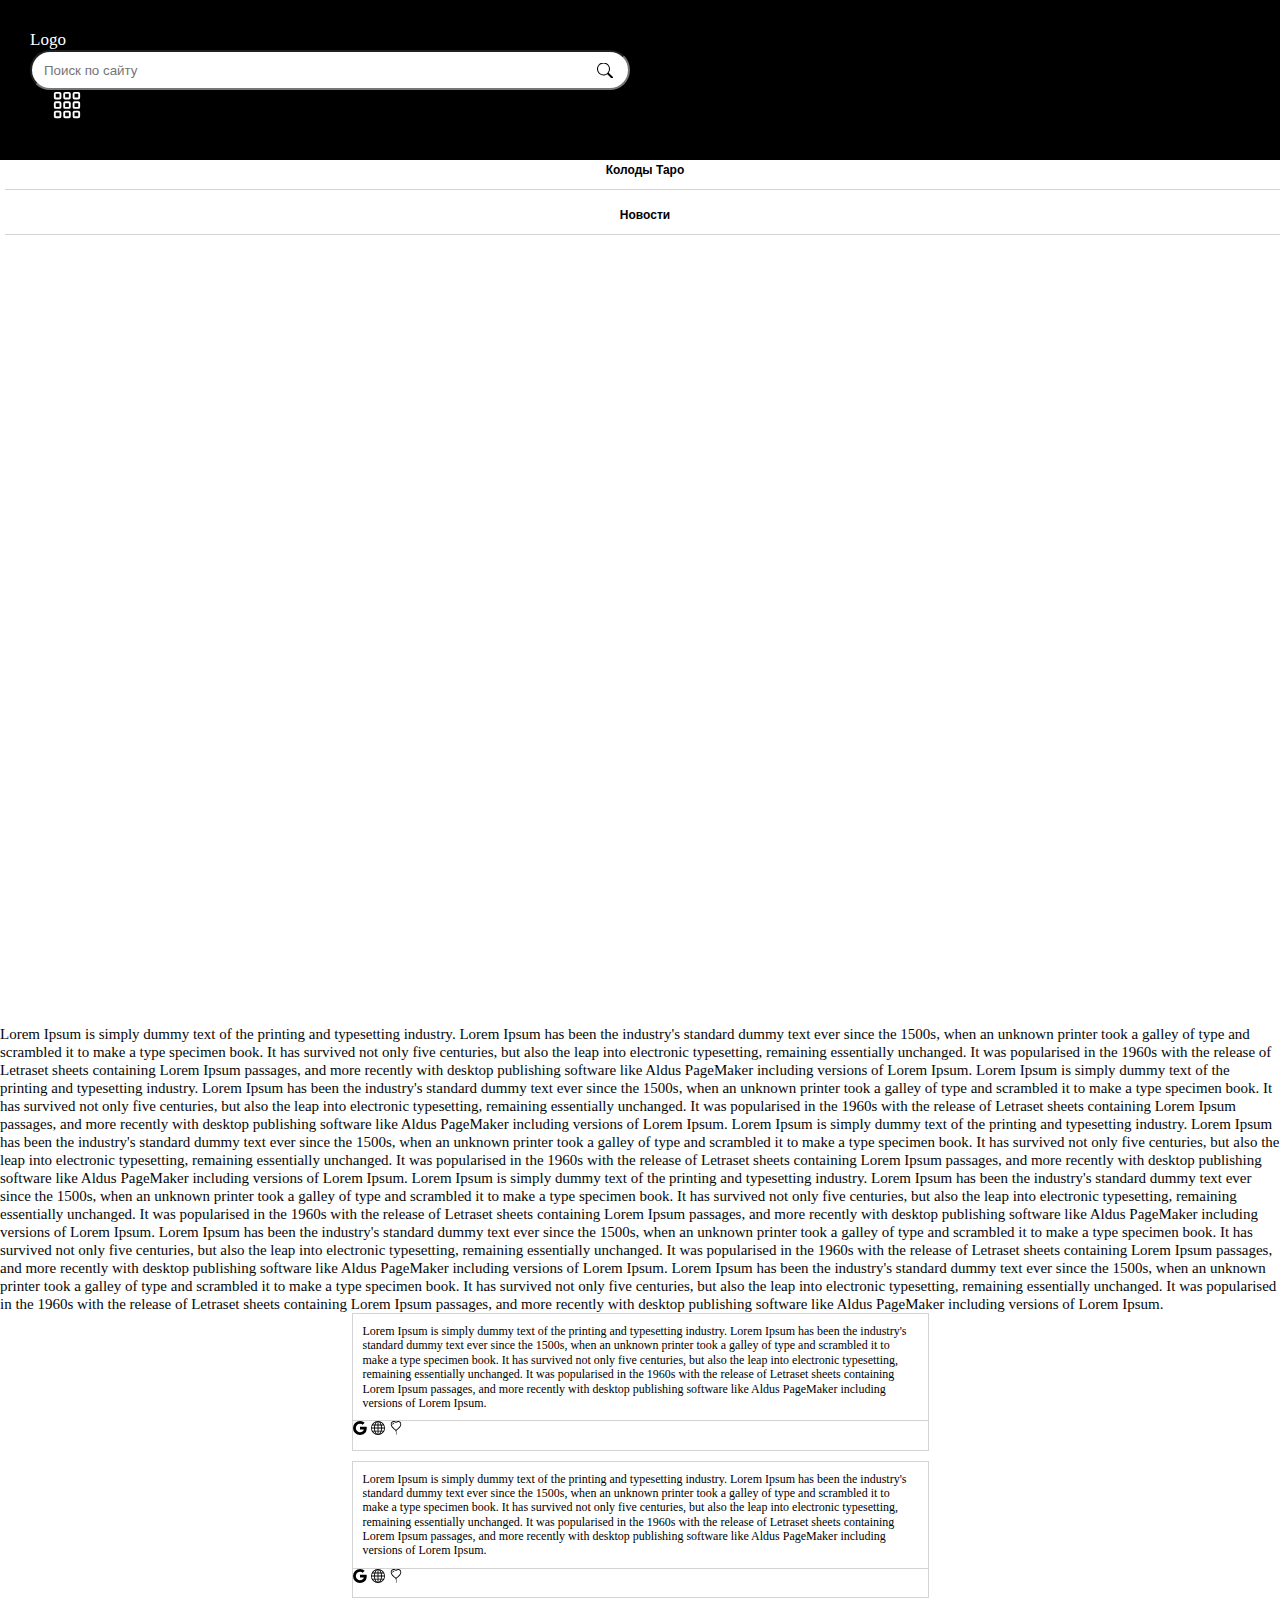
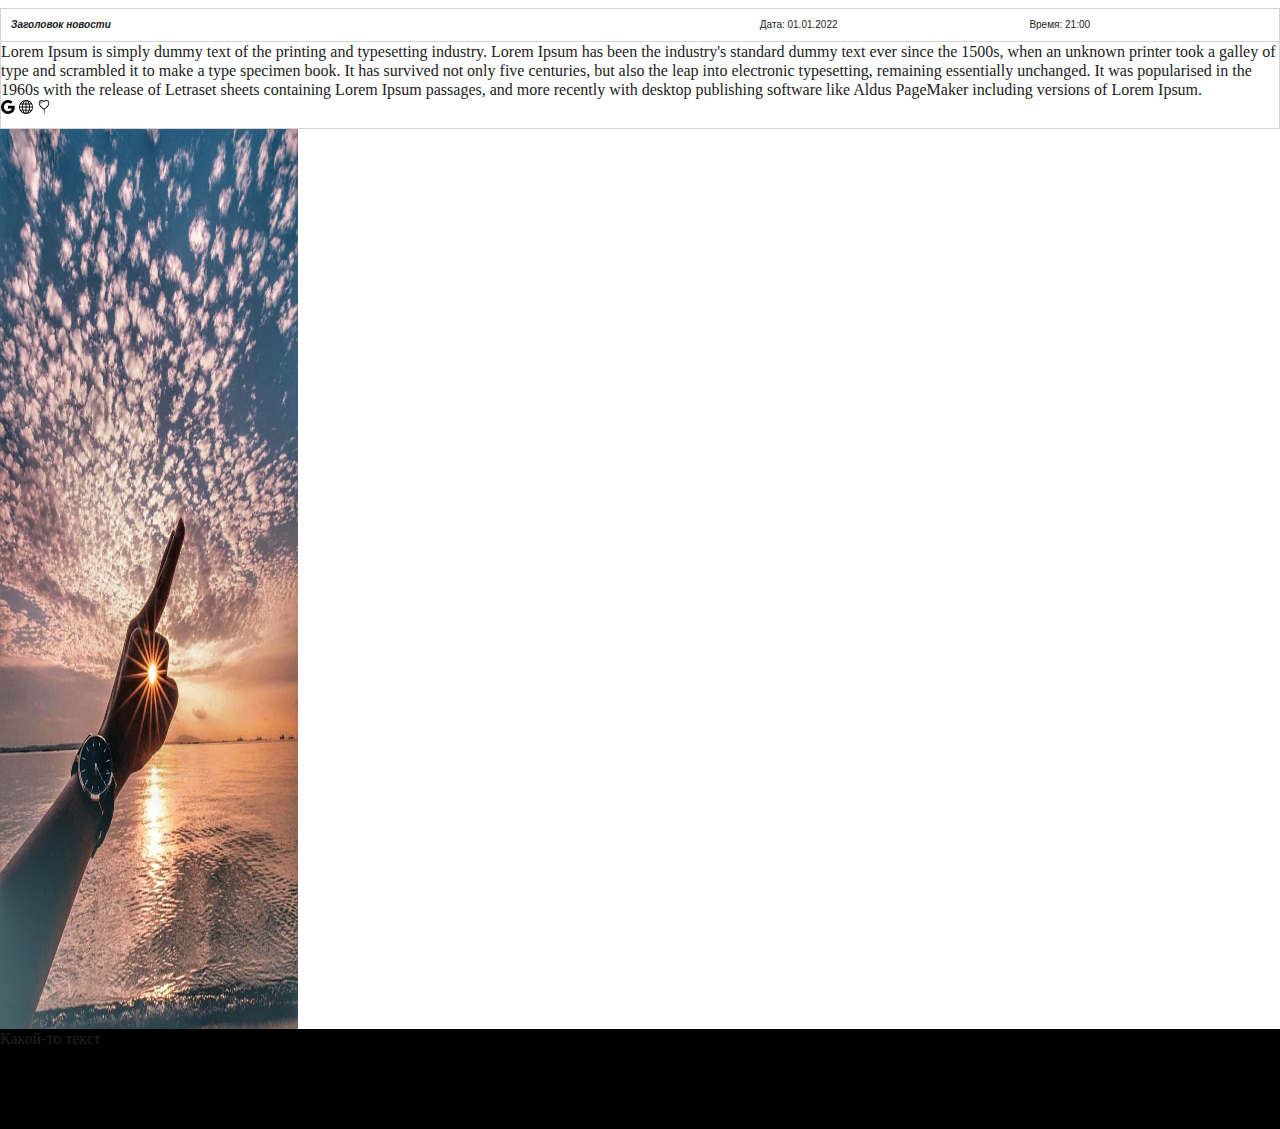
==== commit 95bdbc4a: "maestro" ====
--- a/index.html
+++ b/index.html
@@ -8,6 +8,8 @@
 	<link rel="stylesheet" href="sbros.css">
     <link href="https://cdn.jsdelivr.net/npm/bootstrap@5.2.0/dist/css/bootstrap.min.css" rel="stylesheet" integrity="sha384-gH2yIJqKdNHPEq0n4Mqa/HGKIhSkIHeL5AyhkYV8i59U5AR6csBvApHHNl/vI1Bx" crossorigin="anonymous">
     <script src="https://cdn.jsdelivr.net/npm/bootstrap@5.2.0/dist/js/bootstrap.bundle.min.js" integrity="sha384-A3rJD856KowSb7dwlZdYEkO39Gagi7vIsF0jrRAoQmDKKtQBHUuLZ9AsSv4jD4Xa" crossorigin="anonymous"></script>
+	<link href="https://fonts.googleapis.com/css2?family=Source+Serif+Pro:ital@1&display=swap" rel="stylesheet">
+
 	<link rel='stylesheet' href='style.css'>
 </head> 
 <body class="light-theme">
@@ -170,56 +172,56 @@
 								<br>
 								<span class="span1">WORLD</span>
 								<br>
-								<a href="" class="taro">ссылка</a>
-							</div>
-							<div class="item-first">
-								<img class="karta" src="karta-taro1.jpeg">
-								<br>
-								<span class="span1">WORLD</span>
-								<br>
-								<a href="" class="taro">ссылка</a>
+								<a href="index5.html" class="taro">ссылка</a>
+							</div>
+							<div class="item-first">
+								<img class="karta" src="karta-taro1.jpeg">
+								<br>
+								<span class="span1">WORLD</span>
+								<br>
+								<a href="index5.html" class="taro">ссылка</a>
 							</div>
 							<div class="item-first">
 								<img class="karta" src="karta-taro1.jpeg">
 								<br>
 								<span class="span1">WORLD</span>
 									<br>
-									<a href="" class="taro">ссылка</a>
+									<a href="index5.html" class="taro">ссылка</a>
 							</div>
 							<div class="item-first">
 								<img class="karta" src="karta-taro1.jpeg">
 								<br>
 								<span class="span1">WORLD</span>
 									<br>
-									<a href="" class="taro">ссылка</a>
+									<a href="index5.html" class="taro">ссылка</a>
 							</div>
 							<div class="item-first">
 								<img class="karta" src="karta-taro1.jpeg">
 								<br>
 								<span class="span1">WORLD</span>
 									<br>
-									<a href="" class="taro">ссылка</a>
-							</div>
-							<div class="item-first">
-								<img class="karta" src="karta-taro1.jpeg">
-								<br>
-								<span class="span1">WORLD</span>
-								<br>
-								<a href="" class="taro">ссылка</a>
-							</div>
-							<div class="item-first">
-								<img class="karta" src="karta-taro1.jpeg">
-								<br>
-								<span class="span1">WORLD</span>
-								<br>
-								<a href="" class="taro">ссылка</a>
-							</div>
-							<div class="item-first">
-								<img class="karta" src="karta-taro1.jpeg">
-								<br>
-								<span class="span1">WORLD</span>
-								<br>
-								<a href="" class="taro">ссылка</a>
+									<a href="index5.html" class="taro">ссылка</a>
+							</div>
+							<div class="item-first">
+								<img class="karta" src="karta-taro1.jpeg">
+								<br>
+								<span class="span1">WORLD</span>
+								<br>
+								<a href="index5.html" class="taro">ссылка</a>
+							</div>
+							<div class="item-first">
+								<img class="karta" src="karta-taro1.jpeg">
+								<br>
+								<span class="span1">WORLD</span>
+								<br>
+								<a href="index5.html" class="taro">ссылка</a>
+							</div>
+							<div class="item-first">
+								<img class="karta" src="karta-taro1.jpeg">
+								<br>
+								<span class="span1">WORLD</span>
+								<br>
+								<a href="index5.html" class="taro">ссылка</a>
 							</div>
 						</div>-->
 
@@ -264,8 +266,15 @@
 									<path fill-rule="evenodd" d="m8 2.42-.717-.737c-1.13-1.161-3.243-.777-4.01.72-.35.685-.451 1.707.236 3.062C4.16 6.753 5.52 8.32 8 10.042c2.479-1.723 3.839-3.29 4.491-4.577.687-1.355.587-2.377.236-3.061-.767-1.498-2.88-1.882-4.01-.721L8 2.42Zm-.49 8.5c-10.78-7.44-3-13.155.359-10.063.045.041.089.084.132.129.043-.045.087-.088.132-.129 3.36-3.092 11.137 2.624.357 10.063l.235.468a.25.25 0 1 1-.448.224l-.008-.017c.008.11.02.202.037.29.054.27.161.488.419 1.003.288.578.235 1.15.076 1.629-.157.469-.422.867-.588 1.115l-.004.007a.25.25 0 1 1-.416-.278c.168-.252.4-.6.533-1.003.133-.396.163-.824-.049-1.246l-.013-.028c-.24-.48-.38-.758-.448-1.102a3.177 3.177 0 0 1-.052-.45l-.04.08a.25.25 0 1 1-.447-.224l.235-.468ZM6.013 2.06c-.649-.18-1.483.083-1.85.798-.131.258-.245.689-.08 1.335.063.244.414.198.487-.043.21-.697.627-1.447 1.359-1.692.217-.073.304-.337.084-.398Z"/>
 								  </svg>
 						</div>
-						<div class="news">
-							<p class="news1"> Lorem Ipsum is simply dummy text of the printing and 
+
+						<div class="news_div">
+							<div class="span_div">
+							<span class="news_span_h1">Заголовок новости</span>
+							<span class="news_span_data">Дата: 01.01.2022</span>
+							<span class="news_span_time">Время: 21:00</span>
+						</div>
+						<div class="news_date">
+							<p class="news1_date"> Lorem Ipsum is simply dummy text of the printing and 
 								typesetting industry. Lorem Ipsum has been the industry's standard dummy
 								 text ever since the 1500s, when an unknown printer took a galley of type 
 								 and scrambled it to make a type specimen book. It has survived not only five 
@@ -282,6 +291,7 @@
 								  <svg xmlns="http://www.w3.org/2000/svg" width="14" height="14" fill="currentColor" class="bi bi-balloon-heart" viewBox="0 0 16 16">
 									<path fill-rule="evenodd" d="m8 2.42-.717-.737c-1.13-1.161-3.243-.777-4.01.72-.35.685-.451 1.707.236 3.062C4.16 6.753 5.52 8.32 8 10.042c2.479-1.723 3.839-3.29 4.491-4.577.687-1.355.587-2.377.236-3.061-.767-1.498-2.88-1.882-4.01-.721L8 2.42Zm-.49 8.5c-10.78-7.44-3-13.155.359-10.063.045.041.089.084.132.129.043-.045.087-.088.132-.129 3.36-3.092 11.137 2.624.357 10.063l.235.468a.25.25 0 1 1-.448.224l-.008-.017c.008.11.02.202.037.29.054.27.161.488.419 1.003.288.578.235 1.15.076 1.629-.157.469-.422.867-.588 1.115l-.004.007a.25.25 0 1 1-.416-.278c.168-.252.4-.6.533-1.003.133-.396.163-.824-.049-1.246l-.013-.028c-.24-.48-.38-.758-.448-1.102a3.177 3.177 0 0 1-.052-.45l-.04.08a.25.25 0 1 1-.447-.224l.235-.468ZM6.013 2.06c-.649-.18-1.483.083-1.85.798-.131.258-.245.689-.08 1.335.063.244.414.198.487-.043.21-.697.627-1.447 1.359-1.692.217-.073.304-.337.084-.398Z"/>
 								  </svg>
+						</div>
 						</div>
 
 
--- a/style.css
+++ b/style.css
@@ -146,7 +146,7 @@
 
  }
  .slider{
-	min-height: 700px;
+
 	height: 100vh;
  }
  /*menu*/
@@ -211,6 +211,41 @@
 		margin-bottom: 10px;
 		color: #000;
 	}
+	
+	/*второй вариант новости*/
+	.news_div{
+		border: 1px solid lightgray;
+	}
+    .span_div{
+		display: flex;
+		flex-wrap: wrap;
+		justify-content: left;
+		border-bottom:  1px solid lightgray;
+	}
+	.news_span_h1{
+		padding: 10px;
+		font-weight: bold;
+		font-style: italic;
+		font-size: 10px;
+		font-family: 'Roboto', sans-serif;
+		flex: 3;
+		
+	}
+	.news_span_data{
+        padding: 10px 10px 10px 20px;
+		font-size: 10px;
+		font-family: 'Roboto', sans-serif;
+		flex: 1;
+
+	}
+	.news_span_time {
+		padding: 10px 10px 10px 20px;
+		font-size: 10px;
+		font-family: 'Roboto', sans-serif;
+		flex: 1;
+	}
+	.
+
 	
 	  /*текст контент*/
 	  .content{
@@ -613,6 +648,83 @@
 	transform: scale(1.05);
 
 }
+/*Вид карты*/
+
+.appearance_img{
+	margin: 20px 0 0 20px;
+	transition: transform 0.25s; 
+}
+.appearance_img:hover{
+    transform: scale(1.05);
+}
+.appearance_h3{
+	position: relative;
+	bottom: 400px;
+	color: grey;
+}
+.appearance_p{
+	position: relative;
+	bottom: 350px;
+	left:270px;
+	font-size: 18px;
+	max-width: 550px;
+	width: 100%;
+}
+.appearance_p_abstract{
+	margin: 0 30px 0 60px;
+	position: relative;
+	bottom: 230px;
+	color: rgb(48, 48, 48);
+}
+.appearance_span_abstract{
+	margin-left: 60px;
+	position: relative;
+	bottom: 240px;
+	font-weight: bold;
+	color: grey;
+}
+/*//////*/
+
+ .decor {
+	position: relative;
+	bottom: 200px;
+	max-width: 700px;
+	margin-left: 10px;
+ }
+
+ .form-inner {
+	padding: 50px;
+ }
+ .form-inner input, .form-inner textarea {
+	display: block;
+	width: 100%;
+	padding: 0 20px;
+	margin-bottom: 10px;
+	background: #E9EFF6;
+	line-height: 40px;
+	border-width: 0;
+	border-radius: 20px;
+	font-family: 'Roboto', sans-serif;
+ }
+ .form-inner input[type="submit"] {
+	margin-top: 30px;
+	background: #4b4848;
+	border-bottom: 4px solid #221e1c;
+	color: white;
+	font-size: 14px;
+ }
+ .form-inner textarea {
+	resize: none;
+ }
+ .form_h2{
+	font-family: 'Roboto', sans-serif;
+	font-weight: 500;
+	font-size: 24px;
+	color: grey;
+	
+ }
+
+
 
 
 
